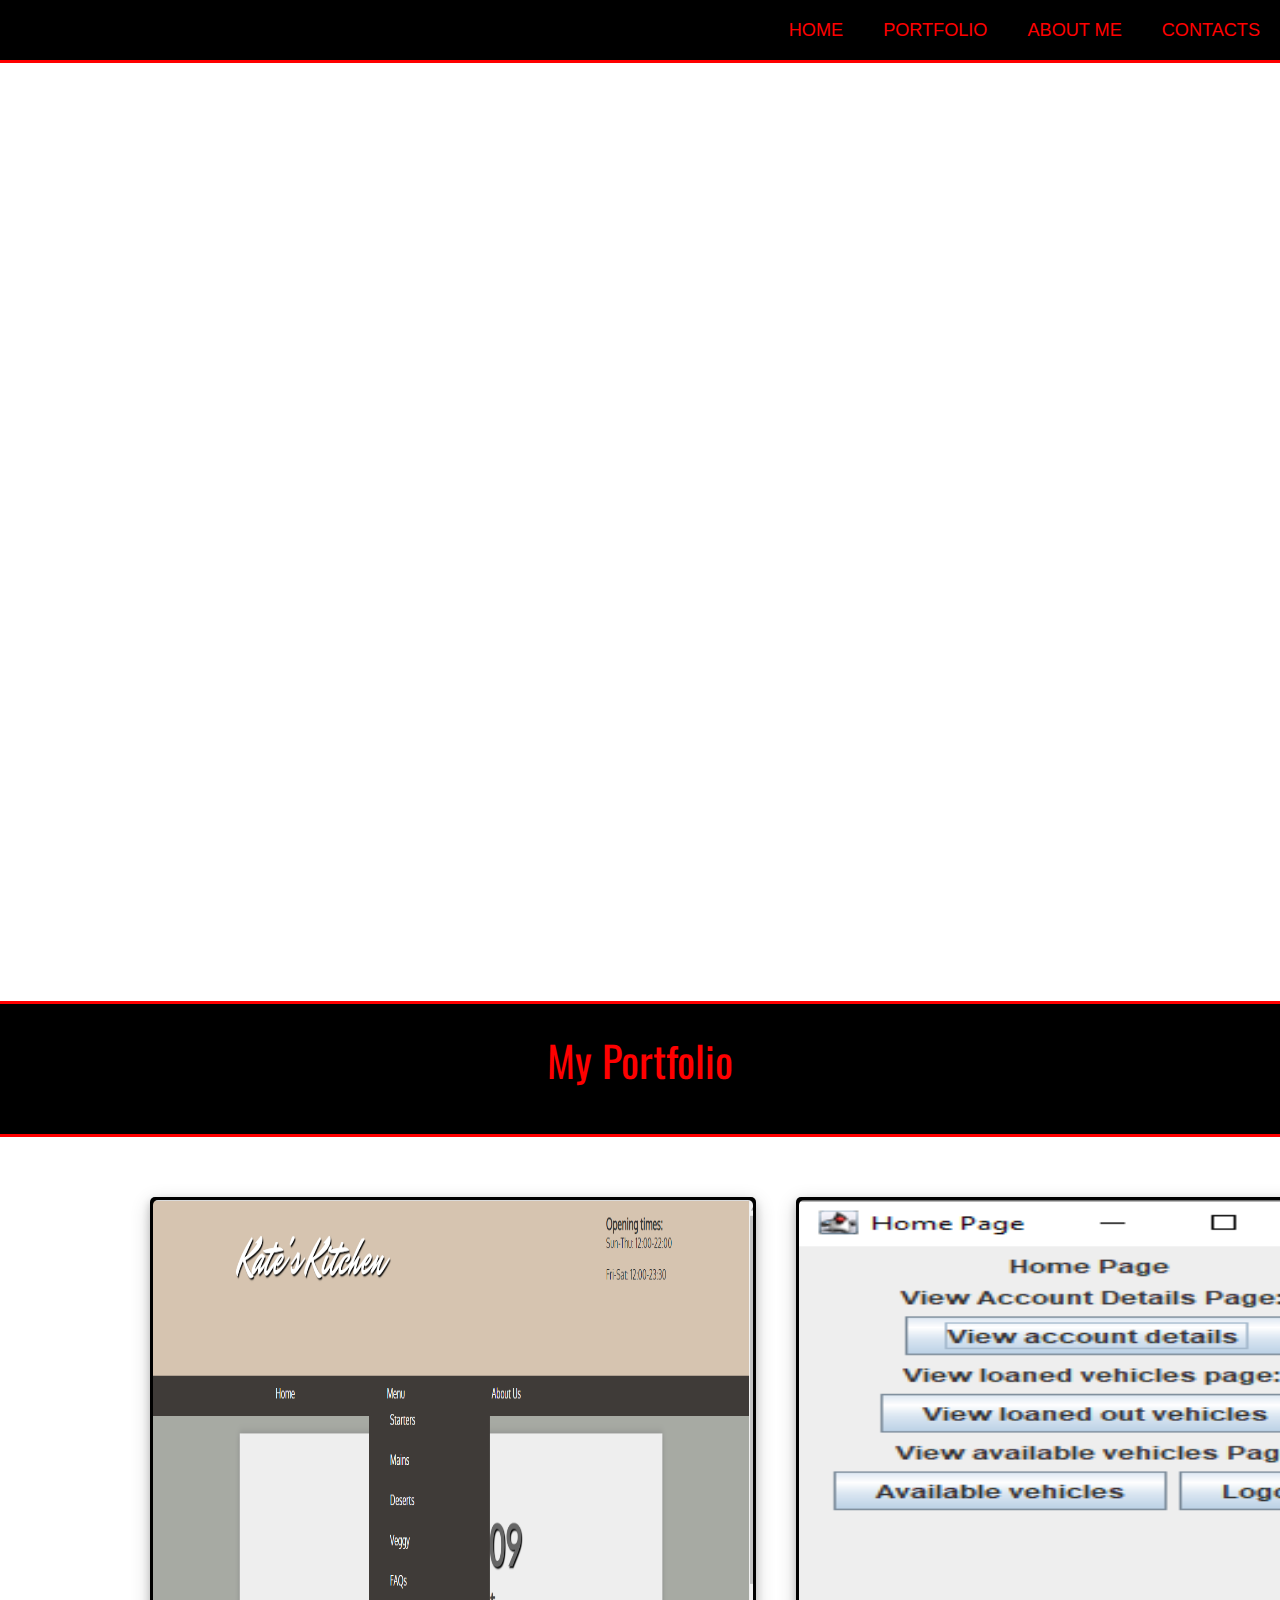
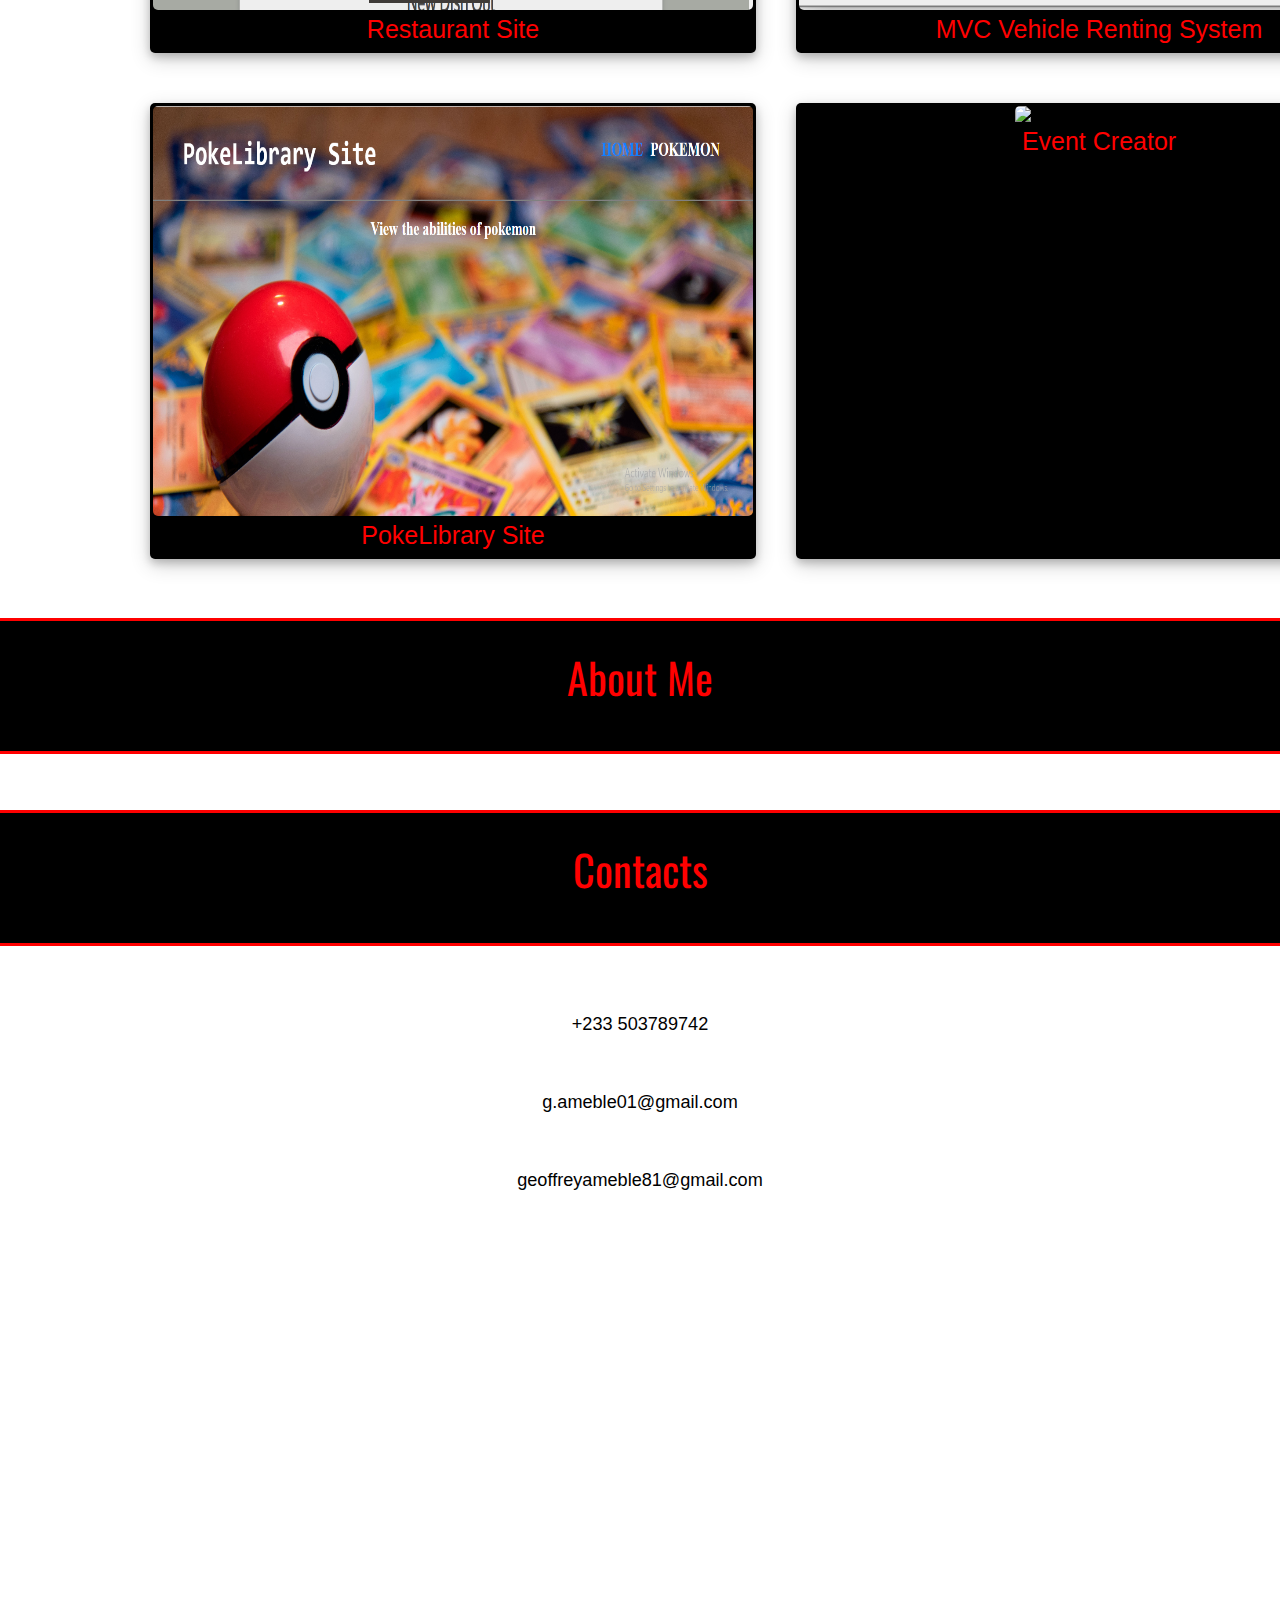
==== index.html @ dc5585d2 "Made slight changes to colour scheme of navigation bar and footer content and placed all relevant in" ====
<!DOCTYPE html>
<html lang="en">

<head>
  <meta charset="UTF-8">
  <meta name="viewport" content="width=device-width, initial-scale=1.0">
  <meta http-equiv="X-UA-Compatible" content="ie=edge">
  <title>My Portfolio</title>
  <link rel="stylesheet" href="sheet/style.css">
  <!--This links the stylesheet styles to html file-->
  <link href="https://fonts.googleapis.com/css?family=Montserrat|Oswald&display=swap" rel="stylesheet">
  <!--This links a style sheet that contains fonts-->
  <link rel="stylesheet" href="https://cdnjs.cloudflare.com/ajax/libs/font-awesome/6.4.2/css/all.min.css" integrity="sha512-z3gLpd7yknf1YoNbCzqRKc4qyor8gaKU1qmn+CShxbuBusANI9QpRohGBreCFkKxLhei6S9CQXFEbbKuqLg0DA==" crossorigin="anonymous" referrerpolicy="no-referrer" />
  
  <!--This link is for the font awsome  icons-->
</head>

<body>
  <header-component></header-component>
  <section id="welcome" class="welcome-page">
    <h1><span class="auto-type"></span> </h1>
  </section> 

  <!--The images are being put into classes so they can be styled with the css in grid-like format-->
  <section id="gallery" class="gallery-page">
    <div class="home-gallery-container">
      <h1 id="grid-title" class="section-title">My Portfolio</h1>
      <div class="gallery">
        <div class="gallery-item">
          <a href="kitchen.html">
            <img class="gallery-img" src="photos/kitchen-photos/menu-list.png" alt="Placeholder Image" class="image">
            <p class="gallery-title">Restaurant Site</p>
          </a>
        </div>

        <div class="gallery-item">
          <a href="vehicle.html">
            <img class="gallery-img" src="photos/vehicle-photos/homepage.png" alt="Placeholder Image" class="image">
            <p class="gallery-title">MVC Vehicle Renting System</p>
          </a>
        </div>

        <div class="gallery-item">
          <a href="pokelibrary.html">
            <img class="gallery-img" src="photos/pokelibrary-photos/home.png" alt="Placeholder Image" class="image">
            <p class="gallery-title">PokeLibrary Site</p>
          </a>
        </div>

        <div class="gallery-item">
          <a href="/event.html">
            <img class="gallery-img" src="photos/event-photos/homepage.png" alt="Placeholder Image" class="image">
            <p class="gallery-title">Event Creator</p>
          </a>
        </div>

      </div>
    </div>
  </section>

  <section id="about" class="about-section">
    <h1 id="about-title" class="section-title">About Me</h1>
  </section>

  <section id="contacts" class="contacts-section">
    <h1 id="contacts-title" class="section-title">Contacts</h1>
    <div id="contacts">
      <i class="fa-solid fa-mobile-button fa-4x"></i>
    <p>+233 503789742</p>
    <i class="fa-solid fa-mobile-button fa-4x"></i>
    <p>g.ameble01@gmail.com</p>
    <i class="fa-solid fa-mobile-button fa-4x"></i>
    <p>geoffreyameble81@gmail.com</p>
    </div>
  </section>

  <footer-component></footer-component>

  <script src="https://cdn.jsdelivr.net/npm/typed.js@2.0.12"></script>
  <!--Using typed js library-->
  <script src="script.js"></script>
  <script src="components/header.js" type="text/javascript" defer></script>
  <script src="components/footer.js" type="text/javascript" defer></script>
</body>

</html>
---- sheet/style.css ----
body{
  font-family: 'Noto Sans', sans-serif;
  font-size:1.5em;
  margin:0px;
  min-height: 100vh;
  display: flex;
  flex-direction: column;
  justify-content: space-between;
  text-align: center;
  vertical-align: bottom;
}

header{
background:rgb(0, 0, 0);
padding-top:20px;
min-height: 40px;
border-bottom: red 3px solid;
}

header a{
  color:#ffffff;
  text-decoration:none;
  text-transform:uppercase;
}

footer{
  background: rgb(0, 0, 0);
  border-top: red 3px solid;/*A background for the footer and and a red line border above and beside it */
  min-height: 40px;
  width:100%;
  text-align: center;
  margin: 0;
}

footer a{
  text-decoration:none;
  /*This removes the lines seperating each of the social media icons*/
}

header ul{
  margin:0;
  padding:0;
}

header li{
  float: left;
  padding:0 20px 0 20px;
  display:inline;
}

header nav{
  float:right;
}

ul li a {
  color: red;
}

.fab{
  color:red;
  margin: 10px;
  transition:all .5s ease-in-out;
}


.fa-solid{
  color: red;
  margin: 10px;
  cursor: pointer;
  transition:all .5s ease-in-out;
}

.fab:hover , .fa-solid:hover{
  transform: scale(1.2);
}

.text-container{
  width: 260px;
          height: 130px;
          border-right: 1px solid #403F44;
          float: left;
          text-transform: uppercase;
          font-size: 16px;
          margin: 43px 0 0;
}

:root{
  font-size:75.5%;
  font-family:"Raleway",sans-serif;
}

/*Editing the header by size color and thickness and also font family*/
h1{
  font-size: 3.5rem;
  font-weight:400;
  text-align:center;
  font-family:"Oswald",sans-serif;
  color: #3974b79d
}

hr{
  /*This allows the images to be seperated by margins without any borders on the side*/
  margin: 0;
  border:0;
  border-top: 1px solid red;
}

.project-link{
  color: red;
}

.section-title{
  color: red;
  text-align: center;
  padding: 25px;
  height: 80px;
  background-color: black;
  border-top: red 3px solid;
  border-bottom: red 3px solid; 
}

.gallery{
  display: grid;
  grid-template-columns: 1fr 1fr;
  border-radius: 10px;
  width: 1000px;
  margin-left: 150px;
  margin-top: 60px;
  gap: 40px;
  margin-bottom: 20px;
}

.gallery-item{
  margin-bottom: 10px;
  width: 600px;
  height: 450px;
  padding: 3px;
  border-radius: 5px;
  text-decoration: none;
  background-color: black;
  box-shadow: 0 4px 8px 0 rgba(0, 0, 0, 0.2), 0 6px 20px 0 rgba(0, 0, 0, 0.19);
  transition: all 700ms ease-in-out;
}

.gallery-img{
  width: 600px;
  height: 410px;
  border-radius: 5px;
}

.gallery-title{
  text-align: center;
  font-size: 25px;
  color: red;
  margin-top: 0;
}

.home-gallery-item:hover{
    transform: scale(1.1);
    cursor: pointer;
}
.gallery-item:hover{
  transform: scale(1.1);
  cursor: pointer;
}

.text{
  color:#ffffff;
  font-size:2.5em;
  padding:16px,32px;
  font-family:"Oswald",sans-serif;
}

.welcome-page{
    height: 100vh;
    margin-top: 10px;
    display: flex;
    align-items: center;
    justify-content: center;
}

.contacts-section{
  height: 130vh;
}

span{
  color: black;
}

a{
  text-decoration: none;
  color: black;
}

#item-title{
  color: red;
}

.overview{
  color: #3974b79d;
}

.fa-house-chimney{
  color: red;
  cursor:pointer;
}

#contacts{

}

@media (max-width:1200px){

  .gallery-description{
    padding: 7px;
    text-align: center;
  }
 .gallery{
  width: 900px;
  margin-left: 30px;
  margin-top: 60px;
  gap: 20px;
  row-gap: 30px;
 }

 .gallery-item{
  width: 500px;
  height: 350px;
 }

 .gallery-img{
  width: 100%;
  height: 320px;
 }

 .gallery-title{
  font-size: 18px
 }

 .gallery-item:hover{
  transform : scale(1.05)
 }
}

@media (max-width:1000px){

  .gallery-description{
    padding: 7px;
    text-align: center;
  }
 .gallery{
  width: 900px;
  margin-left: 30px;
  margin-top: 60px;
  gap: 20px;
  row-gap: 30px;
 }

 .gallery-item{
  width: 450px;
  height: 350px;
 }

 .gallery-img{
  width: 100%;
  height: 320px;
 }

 .gallery-title{
  font-size: 18px
 }
}

@media (max-width:400px){

  .container{
    max-height: 100px;
    margin: 0px;
  }
  .fa-house-chimney{
    margin:0;
  }
  #item-title{
    margin: 0;
    font-size: 30px;
  }
  .overview{
    font-size: 25px;
  }
  .gallery-description{
    padding: 10px;
    font-size: 15px;
    text-align: justify;
  }
  .gallery{
   width: 350px;
   grid-template-columns: 1fr;
   margin-left: 12px;
  }
 
  .gallery-item{
   width: 350px;
   height: 380px;
  }
 
  .gallery-img{
   width: 100%;
   height: 355px;
  }
 
  .gallery-title{
   font-size: 12px
  }
 
  .gallery-item:hover{
   transform : scale(1.05)
  }

 }
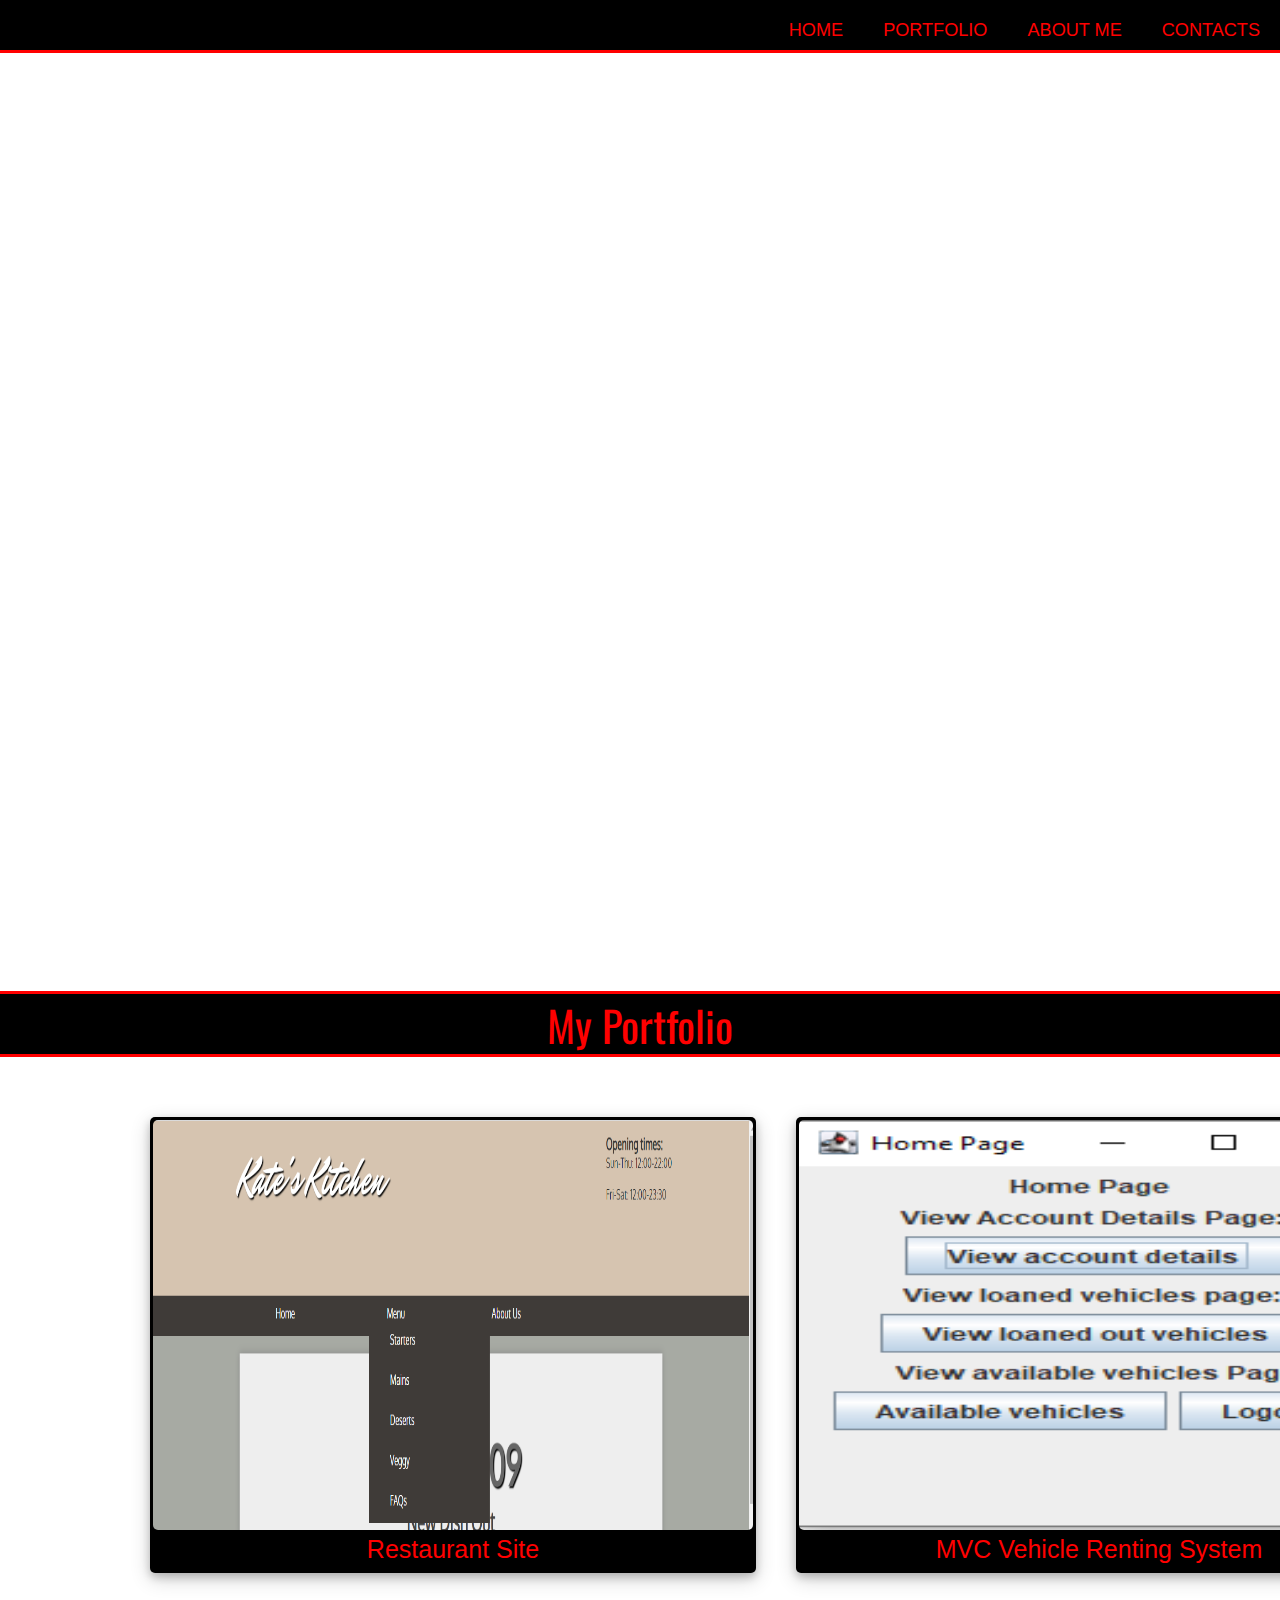
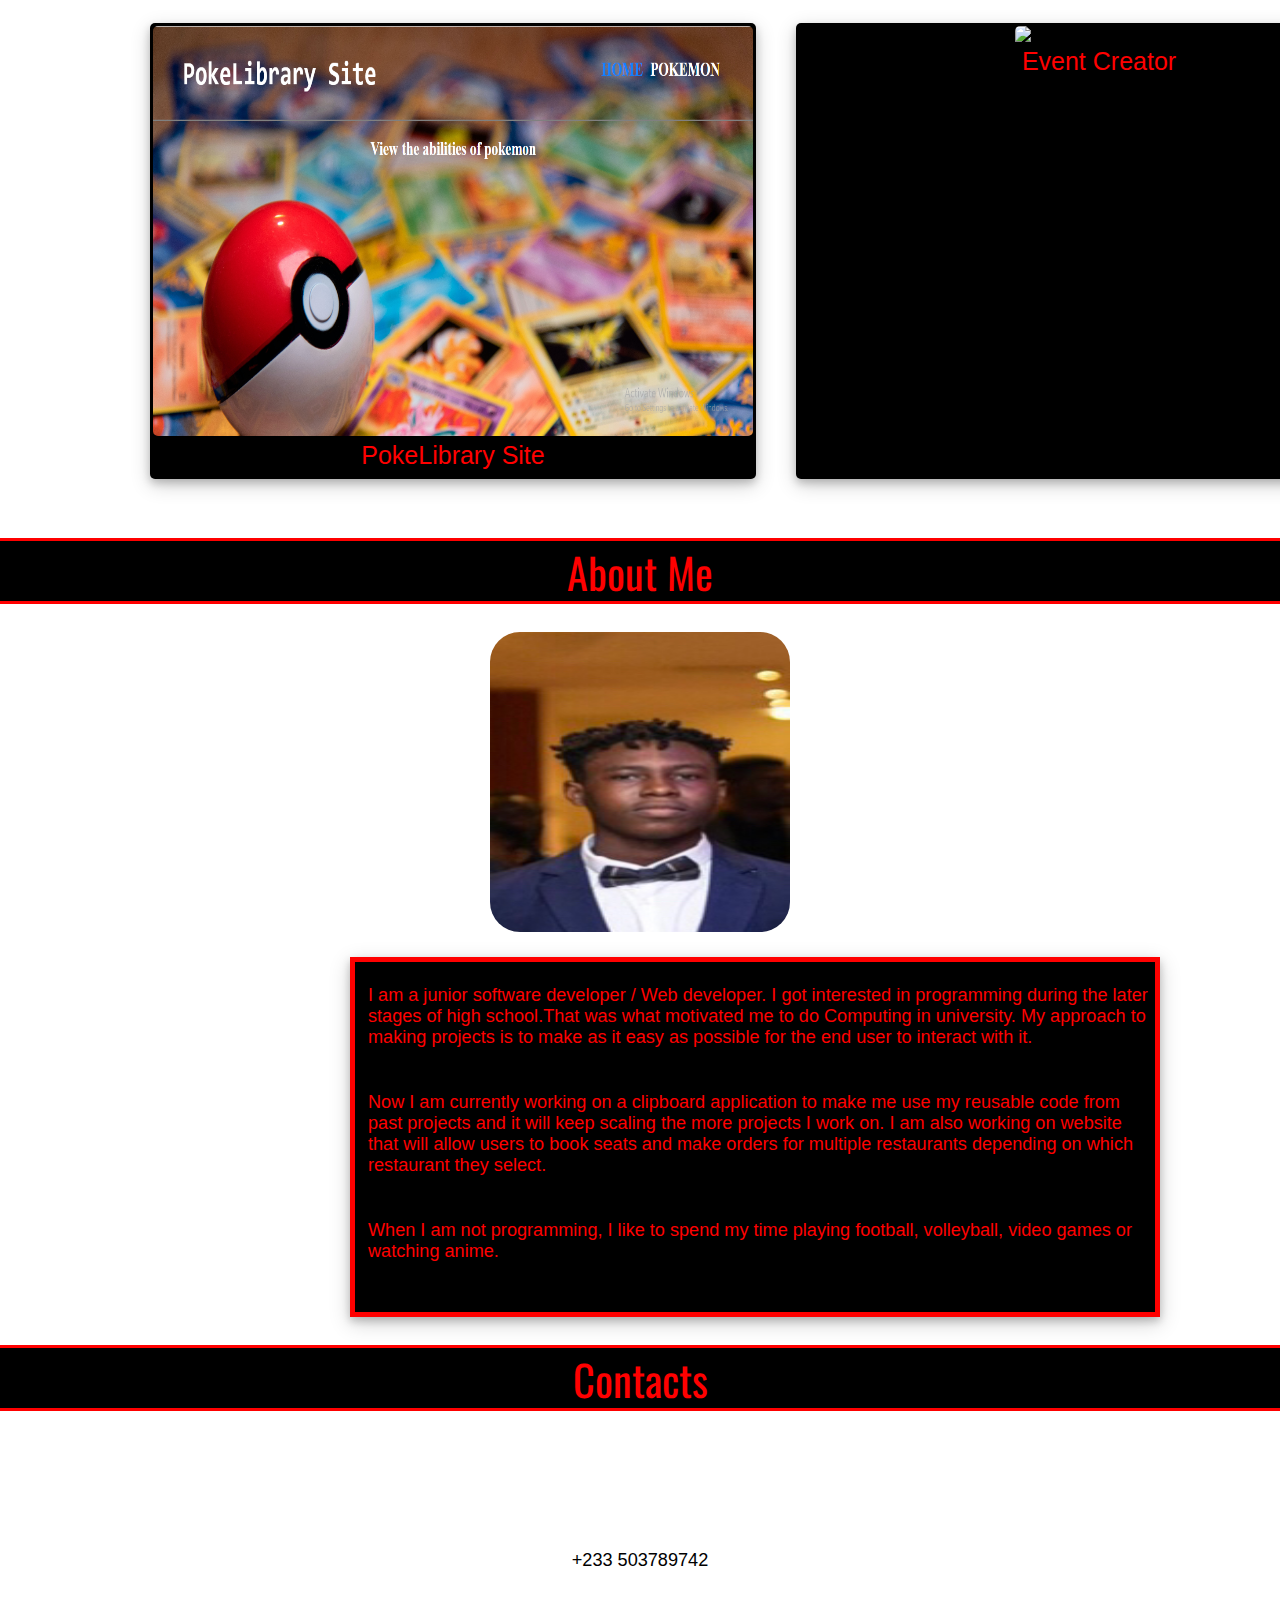
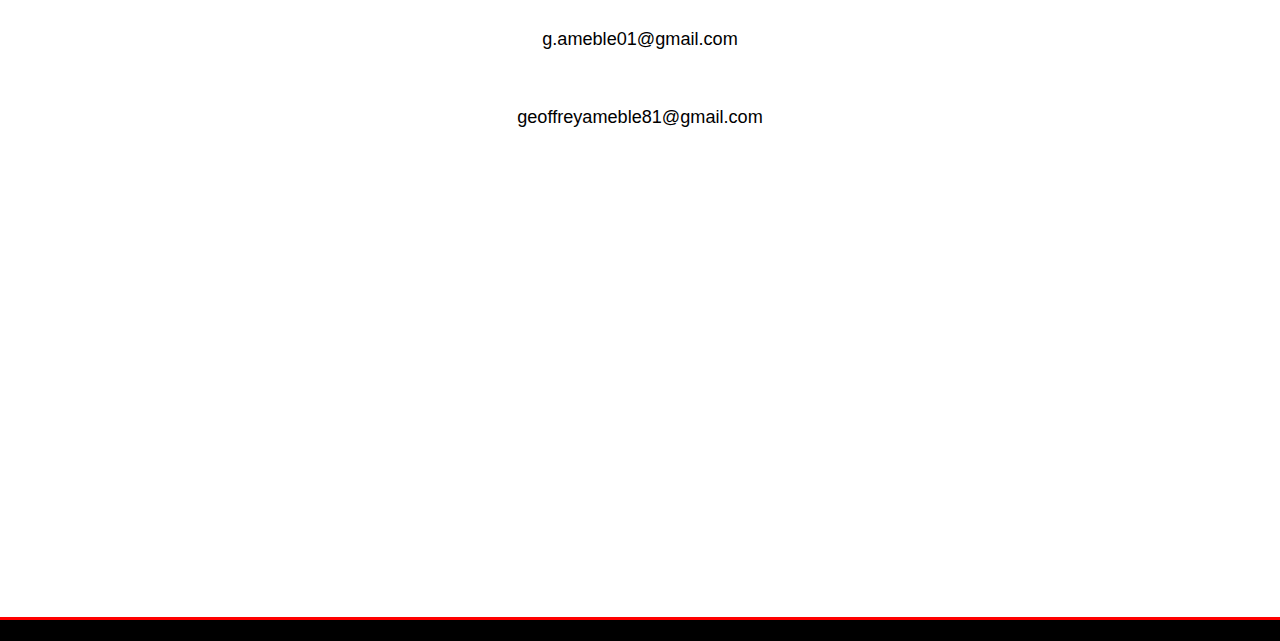
==== commit f160dd0b: "Added About and contacts section an made changes to design of headers and colors of icons." ====
--- a/index.html
+++ b/index.html
@@ -10,8 +10,10 @@
   <!--This links the stylesheet styles to html file-->
   <link href="https://fonts.googleapis.com/css?family=Montserrat|Oswald&display=swap" rel="stylesheet">
   <!--This links a style sheet that contains fonts-->
-  <link rel="stylesheet" href="https://cdnjs.cloudflare.com/ajax/libs/font-awesome/6.4.2/css/all.min.css" integrity="sha512-z3gLpd7yknf1YoNbCzqRKc4qyor8gaKU1qmn+CShxbuBusANI9QpRohGBreCFkKxLhei6S9CQXFEbbKuqLg0DA==" crossorigin="anonymous" referrerpolicy="no-referrer" />
-  
+  <link rel="stylesheet" href="https://cdnjs.cloudflare.com/ajax/libs/font-awesome/6.4.2/css/all.min.css"
+    integrity="sha512-z3gLpd7yknf1YoNbCzqRKc4qyor8gaKU1qmn+CShxbuBusANI9QpRohGBreCFkKxLhei6S9CQXFEbbKuqLg0DA=="
+    crossorigin="anonymous" referrerpolicy="no-referrer" />
+
   <!--This link is for the font awsome  icons-->
 </head>
 
@@ -19,7 +21,7 @@
   <header-component></header-component>
   <section id="welcome" class="welcome-page">
     <h1><span class="auto-type"></span> </h1>
-  </section> 
+  </section>
 
   <!--The images are being put into classes so they can be styled with the css in grid-like format-->
   <section id="gallery" class="gallery-page">
@@ -60,17 +62,28 @@
 
   <section id="about" class="about-section">
     <h1 id="about-title" class="section-title">About Me</h1>
+    <img class="about-photo" src="/photos/profile.jpg">
+    <div class="about-content">
+      <p id="about-text">I am a junior software developer / Web developer. I got interested in programming during the
+        later stages of high school.That was what motivated me to do Computing in university. My approach to making projects is to make as it easy as possible for the end user
+        to interact with it. </p>
+      <p id="about-text">Now I am currently working on a clipboard application to make me use my reusable code from past
+        projects and it will keep scaling the more projects I work on. I am also working on website that will allow users to book seats and make orders for multiple restaurants depending on which restaurant they select.</p>
+      <p id="about-text">When I am not programming, I like to spend my time playing football, volleyball, video games or
+        watching anime.</p>
+    </div>
+
   </section>
 
   <section id="contacts" class="contacts-section">
     <h1 id="contacts-title" class="section-title">Contacts</h1>
-    <div id="contacts">
+    <div class="contacts">
       <i class="fa-solid fa-mobile-button fa-4x"></i>
-    <p>+233 503789742</p>
-    <i class="fa-solid fa-mobile-button fa-4x"></i>
-    <p>g.ameble01@gmail.com</p>
-    <i class="fa-solid fa-mobile-button fa-4x"></i>
-    <p>geoffreyameble81@gmail.com</p>
+      <p>+233 503789742</p>
+      <i class="fa-solid fa-envelope fa-4x"></i>
+      <p>g.ameble01@gmail.com</p>
+      <i class="fa-solid fa-envelope fa-4x"></i>
+      <p>geoffreyameble81@gmail.com</p>
     </div>
   </section>
 
--- a/sheet/style.css
+++ b/sheet/style.css
@@ -13,7 +13,7 @@
 header{
 background:rgb(0, 0, 0);
 padding-top:20px;
-min-height: 40px;
+min-height: 30px;
 border-bottom: red 3px solid;
 }
 
@@ -26,7 +26,7 @@
 footer{
   background: rgb(0, 0, 0);
   border-top: red 3px solid;/*A background for the footer and and a red line border above and beside it */
-  min-height: 40px;
+  min-height: 20px;
   width:100%;
   text-align: center;
   margin: 0;
@@ -73,6 +73,7 @@
 .fab:hover , .fa-solid:hover{
   transform: scale(1.2);
 }
+
 
 .text-container{
   width: 260px;
@@ -95,7 +96,6 @@
   font-weight:400;
   text-align:center;
   font-family:"Oswald",sans-serif;
-  color: #3974b79d
 }
 
 hr{
@@ -112,8 +112,7 @@
 .section-title{
   color: red;
   text-align: center;
-  padding: 25px;
-  height: 80px;
+  height: 60px;
   background-color: black;
   border-top: red 3px solid;
   border-bottom: red 3px solid; 
@@ -180,7 +179,34 @@
 }
 
 .contacts-section{
-  height: 130vh;
+  height: 100vh;
+}
+
+.contacts{
+  margin-top: 100px;
+}
+.about-content{
+  display: flex;
+  flex-direction: column;
+  background-color: black;
+  width: 800px;
+  height: 350px;
+  margin-left: 350px;
+  border: 5px solid red;
+  box-shadow: 0 4px 8px 0 rgba(0, 0, 0, 0.2), 0 6px 20px 0 rgba(0, 0, 0, 0.19);
+}
+.about-photo{
+  width: 300px;
+  border-radius: 10%;
+  height: 300px;
+  margin-bottom: 20px;
+}
+#about-text{
+  text-align: left;
+  margin-top: 20px;
+  margin-left: 10px;
+  padding: 3px;
+  color: red;
 }
 
 span{
@@ -205,8 +231,15 @@
   cursor:pointer;
 }
 
-#contacts{
-
+.project-head{
+  display: flex;
+  flex-direction: column;
+}
+
+#item-title{
+  font-size: 40px;
+  margin: 0px;
+  padding: 0px;
 }
 
 @media (max-width:1200px){
@@ -240,9 +273,21 @@
  .gallery-item:hover{
   transform : scale(1.05)
  }
-}
-
-@media (max-width:1000px){
+
+ .about-content{
+  margin-left: 12rem;
+ }
+
+ .contacts-section{
+  height: 120vh;
+ }
+ .contacts{
+  margin-top: 10px;
+ }
+
+}
+
+/*@media (max-width:1000px){
 
   .gallery-description{
     padding: 7px;
@@ -270,12 +315,18 @@
   font-size: 18px
  }
 }
+*/
 
 @media (max-width:400px){
 
   .container{
     max-height: 100px;
     margin: 0px;
+  }
+
+  ul li {
+    font-size: 14px;
+    padding: 10px;
   }
   .fa-house-chimney{
     margin:0;
@@ -316,4 +367,13 @@
    transform : scale(1.05)
   }
 
+  .about-content{
+    margin-left: 14px;
+    width: 350px;
+    height: 400px;
+  }
+  #about-text{
+    font-size: 14px;
+  }
+
  }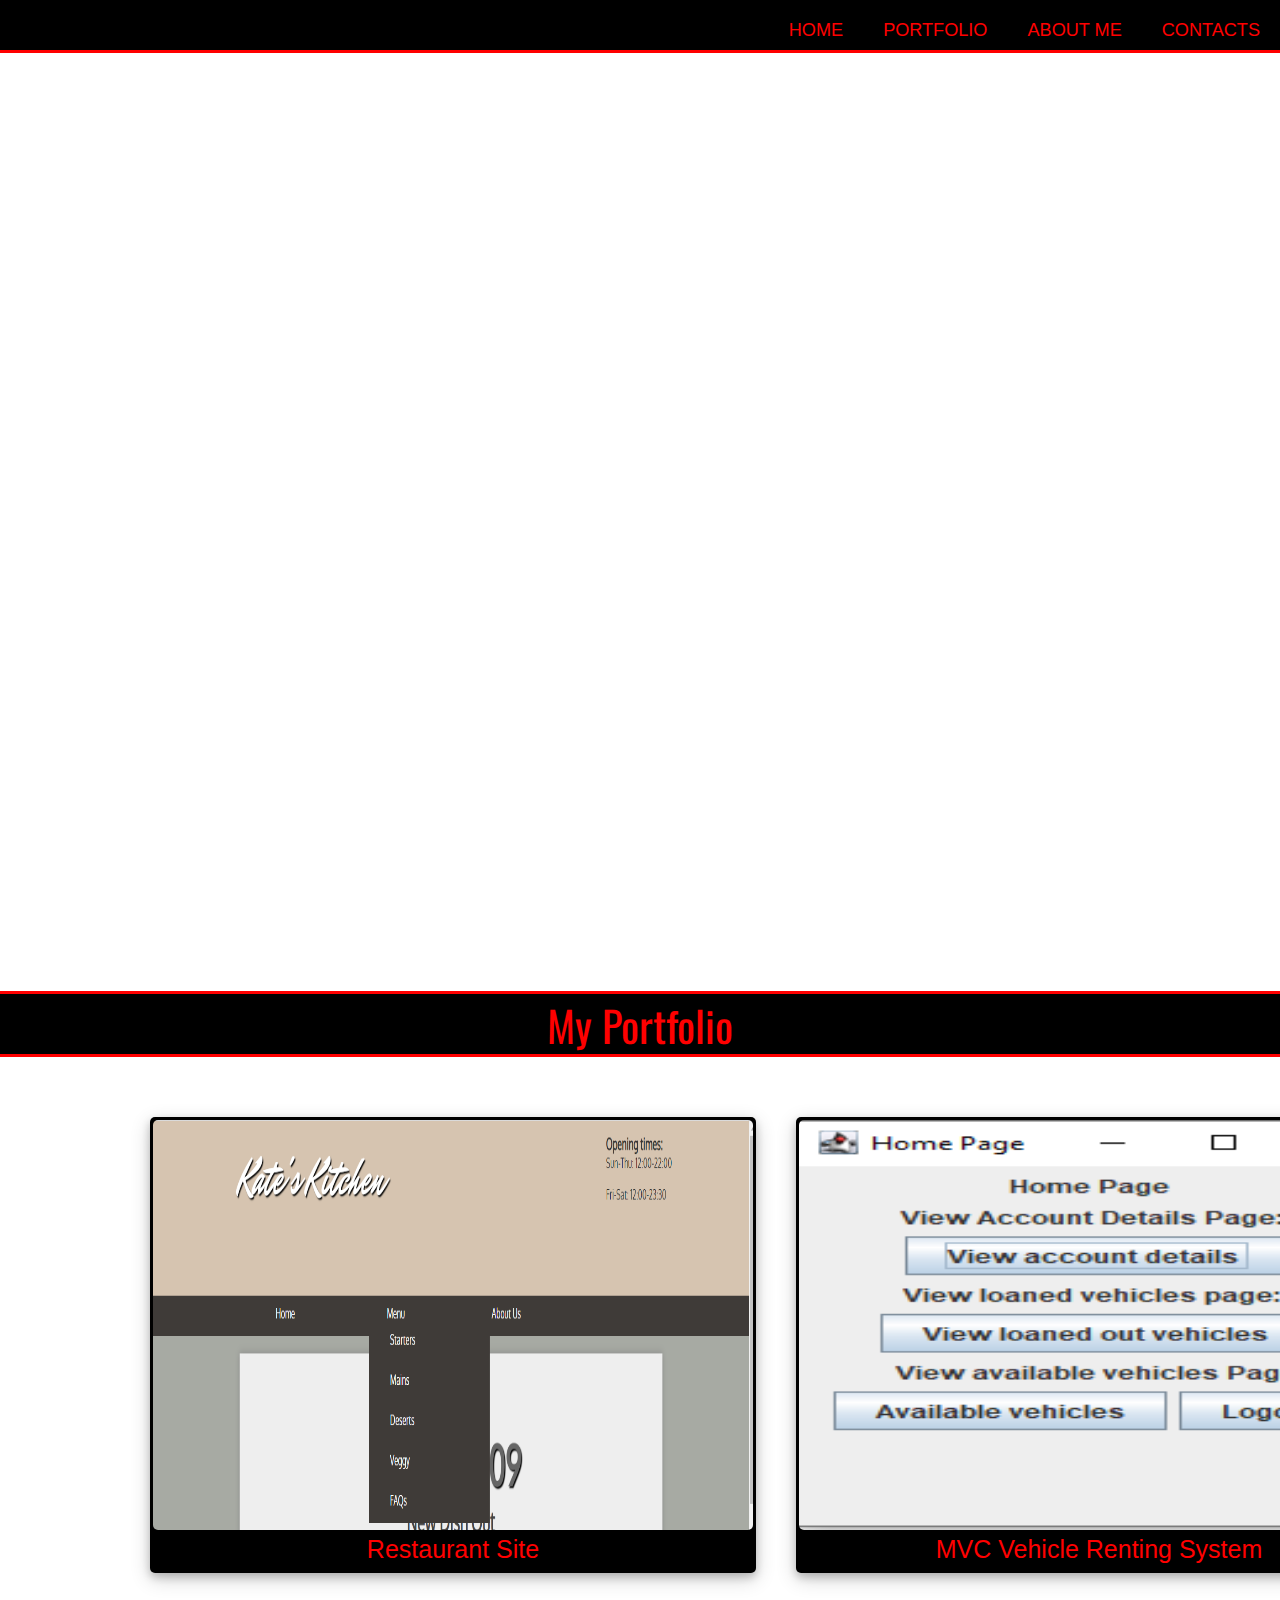
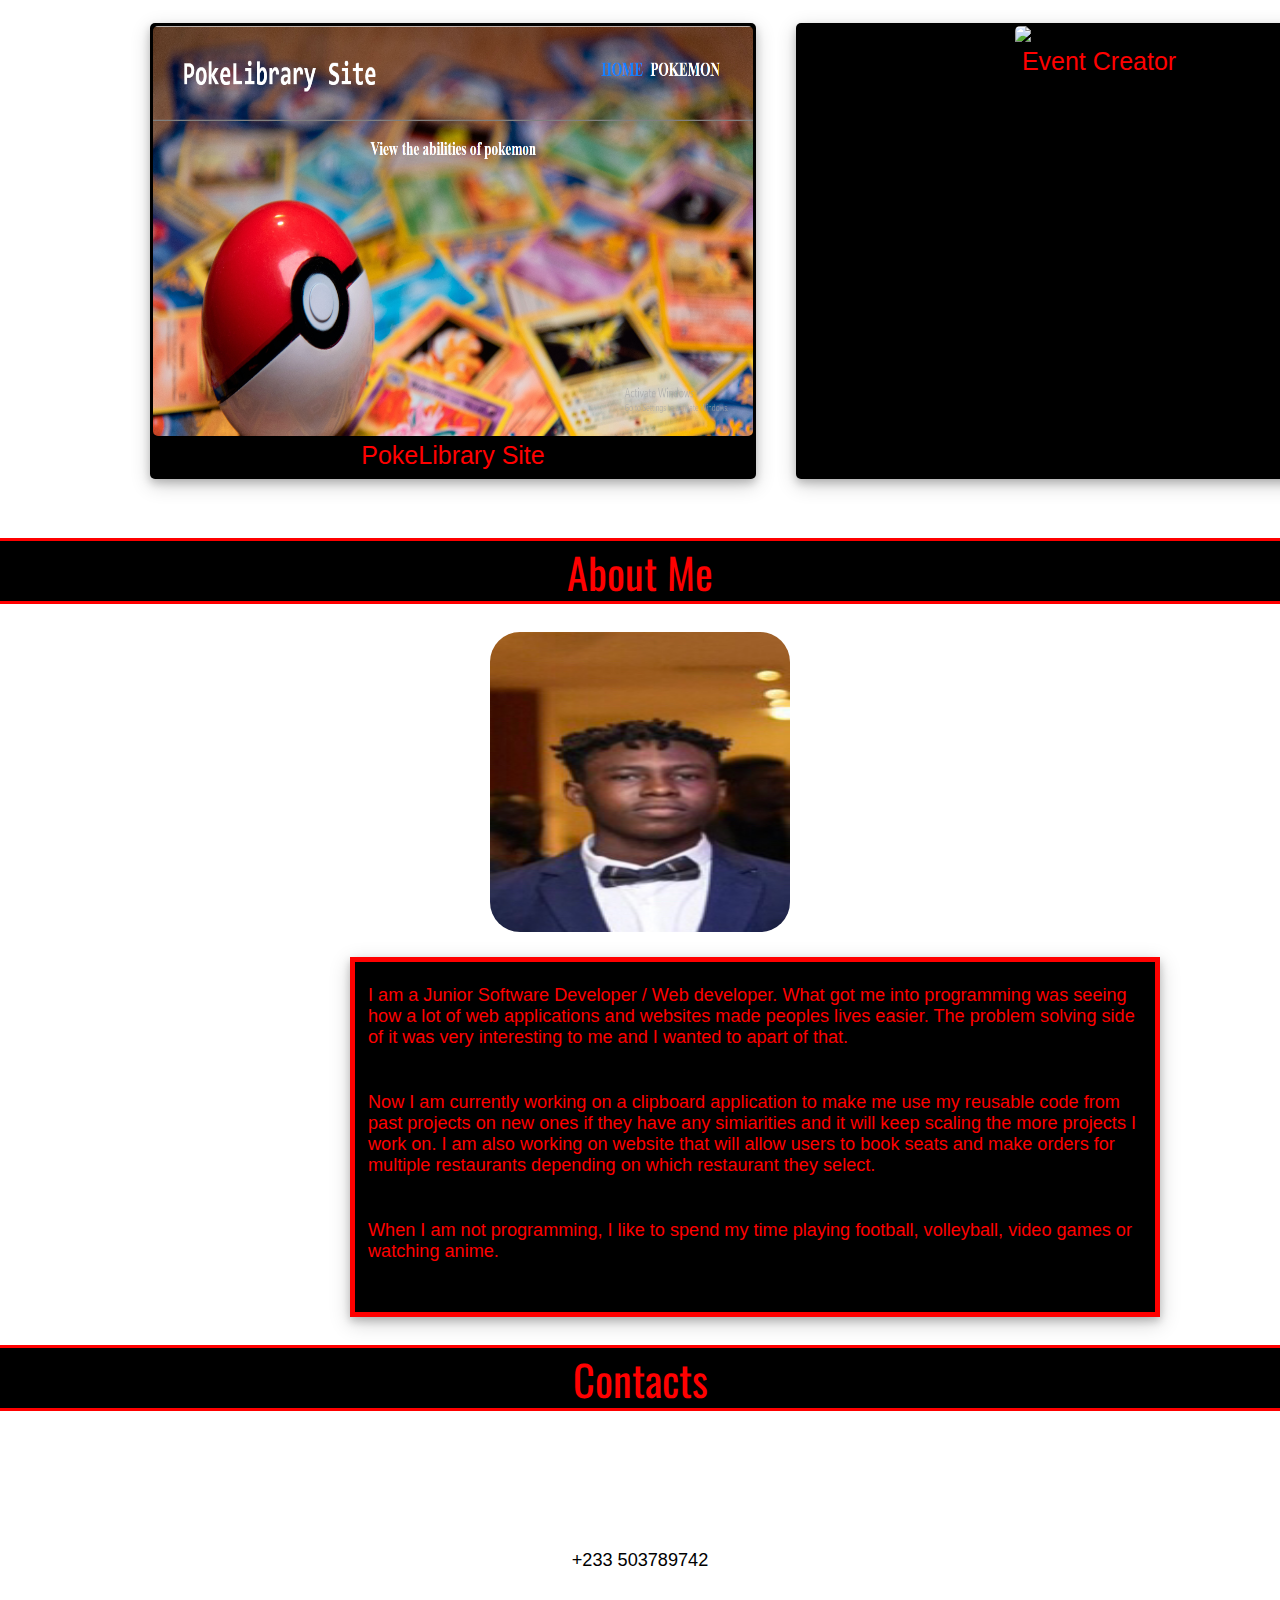
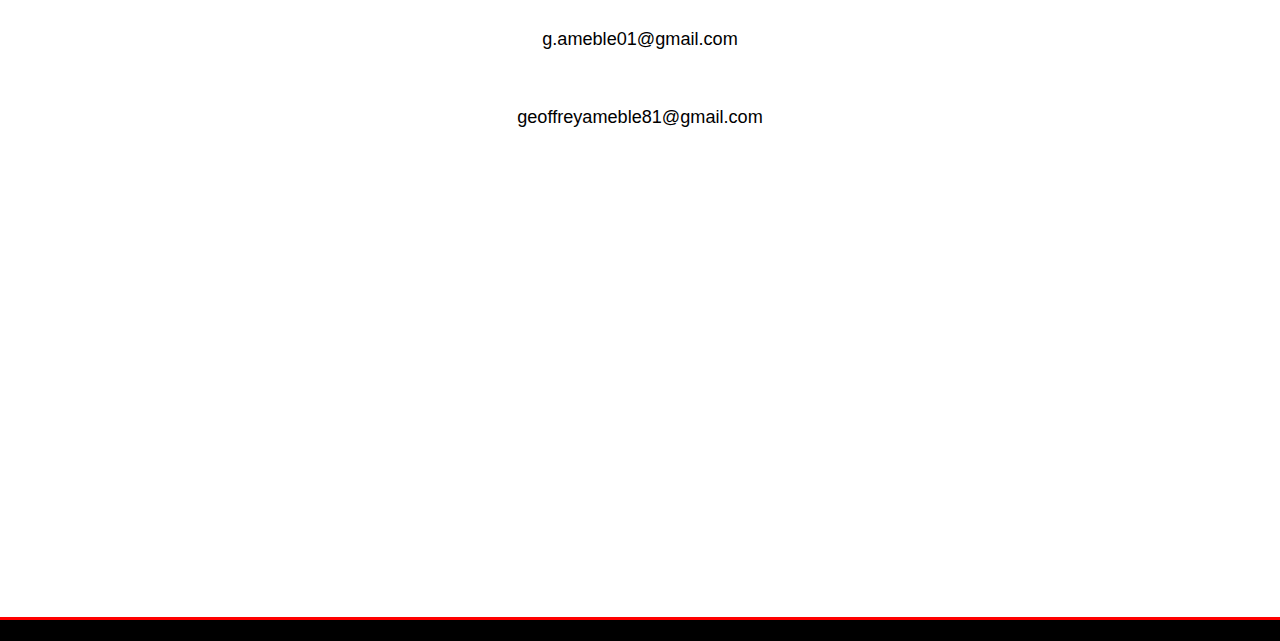
==== commit 160a91fb: "Moved style.css file out of styles folder and adjusted cards margin for laptop screens" ====
--- a/index.html
+++ b/index.html
@@ -6,7 +6,7 @@
   <meta name="viewport" content="width=device-width, initial-scale=1.0">
   <meta http-equiv="X-UA-Compatible" content="ie=edge">
   <title>My Portfolio</title>
-  <link rel="stylesheet" href="sheet/style.css">
+  <link rel="stylesheet" href="/style.css">
   <!--This links the stylesheet styles to html file-->
   <link href="https://fonts.googleapis.com/css?family=Montserrat|Oswald&display=swap" rel="stylesheet">
   <!--This links a style sheet that contains fonts-->
@@ -64,11 +64,12 @@
     <h1 id="about-title" class="section-title">About Me</h1>
     <img class="about-photo" src="/photos/profile.jpg">
     <div class="about-content">
-      <p id="about-text">I am a junior software developer / Web developer. I got interested in programming during the
-        later stages of high school.That was what motivated me to do Computing in university. My approach to making projects is to make as it easy as possible for the end user
-        to interact with it. </p>
+      <p id="about-text">I am a Junior Software Developer / Web developer. What got me into programming was seeing how a
+        lot of web applications and websites made peoples lives easier. The problem solving side of it was very
+         interesting to me and I wanted to apart of that. </p>
       <p id="about-text">Now I am currently working on a clipboard application to make me use my reusable code from past
-        projects and it will keep scaling the more projects I work on. I am also working on website that will allow users to book seats and make orders for multiple restaurants depending on which restaurant they select.</p>
+        projects on new ones if they have any simiarities and it will keep scaling the more projects I work on. I am also working on website that will allow
+        users to book seats and make orders for multiple restaurants depending on which restaurant they select.</p>
       <p id="about-text">When I am not programming, I like to spend my time playing football, volleyball, video games or
         watching anime.</p>
     </div>
--- a/style.css
+++ b/style.css
@@ -0,0 +1,383 @@
+body{
+  font-family: 'Noto Sans', sans-serif;
+  font-size:1.5em;
+  margin:0px;
+  min-height: 100vh;
+  display: flex;
+  flex-direction: column;
+  justify-content: space-between;
+  text-align: center;
+  vertical-align: bottom;
+}
+
+header{
+background:rgb(0, 0, 0);
+padding-top:20px;
+min-height: 30px;
+border-bottom: red 3px solid;
+}
+
+header a{
+  color:#ffffff;
+  text-decoration:none;
+  text-transform:uppercase;
+}
+
+footer{
+  background: rgb(0, 0, 0);
+  border-top: red 3px solid;/*A background for the footer and and a red line border above and beside it */
+  min-height: 20px;
+  width:100%;
+  text-align: center;
+  margin: 0;
+}
+
+footer a{
+  text-decoration:none;
+  /*This removes the lines seperating each of the social media icons*/
+}
+
+header ul{
+  margin:0;
+  padding:0;
+}
+
+header li{
+  float: left;
+  padding:0 20px 0 20px;
+  display:inline;
+}
+
+header nav{
+  float:right;
+}
+
+ul li a {
+  color: red;
+}
+
+.fab{
+  color:red;
+  margin: 10px;
+  transition:all .5s ease-in-out;
+}
+
+
+.fa-solid{
+  color: red;
+  margin: 10px;
+  cursor: pointer;
+  transition:all .5s ease-in-out;
+}
+
+.fab:hover , .fa-solid:hover{
+  transform: scale(1.2);
+}
+
+
+.text-container{
+  width: 260px;
+          height: 130px;
+          border-right: 1px solid #403F44;
+          float: left;
+          text-transform: uppercase;
+          font-size: 16px;
+          margin: 43px 0 0;
+}
+
+:root{
+  font-size:75.5%;
+  font-family:"Raleway",sans-serif;
+}
+
+/*Editing the header by size color and thickness and also font family*/
+h1{
+  font-size: 3.5rem;
+  font-weight:400;
+  text-align:center;
+  font-family:"Oswald",sans-serif;
+}
+
+hr{
+  /*This allows the images to be seperated by margins without any borders on the side*/
+  margin: 0;
+  border:0;
+  border-top: 1px solid red;
+}
+
+.project-link{
+  color: red;
+}
+
+.section-title{
+  color: red;
+  text-align: center;
+  height: 60px;
+  background-color: black;
+  border-top: red 3px solid;
+  border-bottom: red 3px solid; 
+}
+
+.gallery{
+  display: grid;
+  grid-template-columns: 1fr 1fr;
+  border-radius: 10px;
+  width: 1000px;
+  margin-left: 150px;
+  margin-top: 60px;
+  gap: 40px;
+  margin-bottom: 20px;
+}
+
+.gallery-item{
+  margin-bottom: 10px;
+  width: 600px;
+  height: 450px;
+  padding: 3px;
+  border-radius: 5px;
+  text-decoration: none;
+  background-color: black;
+  box-shadow: 0 4px 8px 0 rgba(0, 0, 0, 0.2), 0 6px 20px 0 rgba(0, 0, 0, 0.19);
+  transition: all 700ms ease-in-out;
+}
+
+.gallery-img{
+  width: 600px;
+  height: 410px;
+  border-radius: 5px;
+}
+
+.gallery-title{
+  text-align: center;
+  font-size: 25px;
+  color: red;
+  margin-top: 0;
+}
+
+.home-gallery-item:hover{
+    transform: scale(1.1);
+    cursor: pointer;
+}
+.gallery-item:hover{
+  transform: scale(1.1);
+  cursor: pointer;
+}
+
+.text{
+  color:#ffffff;
+  font-size:2.5em;
+  padding:16px,32px;
+  font-family:"Oswald",sans-serif;
+}
+
+.welcome-page{
+    height: 100vh;
+    margin-top: 10px;
+    display: flex;
+    align-items: center;
+    justify-content: center;
+}
+
+.contacts-section{
+  height: 100vh;
+}
+
+.contacts{
+  margin-top: 100px;
+}
+.about-content{
+  display: flex;
+  flex-direction: column;
+  background-color: black;
+  width: 800px;
+  height: 350px;
+  margin-left: 350px;
+  border: 5px solid red;
+  box-shadow: 0 4px 8px 0 rgba(0, 0, 0, 0.2), 0 6px 20px 0 rgba(0, 0, 0, 0.19);
+}
+.about-photo{
+  width: 300px;
+  border-radius: 10%;
+  height: 300px;
+  margin-bottom: 20px;
+}
+#about-text{
+  text-align: left;
+  margin-top: 20px;
+  margin-left: 10px;
+  padding: 3px;
+  color: red;
+}
+
+span{
+  color: black;
+}
+
+a{
+  text-decoration: none;
+  color: black;
+}
+
+#item-title{
+  color: red;
+}
+
+.overview{
+  color: #3974b79d;
+}
+
+.fa-house-chimney{
+  color: red;
+  cursor:pointer;
+}
+
+.project-head{
+  display: flex;
+  flex-direction: column;
+}
+
+#item-title{
+  font-size: 40px;
+  margin: 0px;
+  padding: 0px;
+}
+
+@media (max-width:1200px){
+
+  .gallery-description{
+    padding: 7px;
+    text-align: center;
+  }
+ .gallery{
+  width: 900px;
+  margin-left: 25px;
+  margin-top: 60px;
+  gap: 20px;
+  row-gap: 30px;
+ }
+
+ .gallery-item{
+  width: 500px;
+  height: 350px;
+ }
+
+ .gallery-img{
+  width: 100%;
+  height: 320px;
+ }
+
+ .gallery-title{
+  font-size: 18px
+ }
+
+ .gallery-item:hover{
+  transform : scale(1.05)
+ }
+
+ .about-content{
+  margin-left: 12rem;
+ }
+
+ .about-photo{
+  height: 250px;
+  width: 200px;
+ }
+ .contacts-section{
+  height: 120vh;
+ }
+ .contacts{
+  margin-top: 10px;
+ }
+
+}
+
+/*@media (max-width:1000px){
+
+  .gallery-description{
+    padding: 7px;
+    text-align: center;
+  }
+ .gallery{
+  width: 900px;
+  margin-left: 30px;
+  margin-top: 60px;
+  gap: 20px;
+  row-gap: 30px;
+ }
+
+ .gallery-item{
+  width: 450px;
+  height: 350px;
+ }
+
+ .gallery-img{
+  width: 100%;
+  height: 320px;
+ }
+
+ .gallery-title{
+  font-size: 18px
+ }
+}
+*/
+
+@media (max-width:400px){
+
+  .container{
+    max-height: 100px;
+    margin: 0px;
+  }
+
+  ul li {
+    font-size: 14px;
+    padding: 10px;
+  }
+  .fa-house-chimney{
+    margin:0;
+  }
+  #item-title{
+    margin: 0;
+    font-size: 30px;
+  }
+  .overview{
+    font-size: 25px;
+  }
+  .gallery-description{
+    padding: 10px;
+    font-size: 15px;
+    text-align: justify;
+  }
+  .gallery{
+   width: 350px;
+   grid-template-columns: 1fr;
+   margin-left: 12px;
+  }
+ 
+  .gallery-item{
+   width: 350px;
+   height: 380px;
+  }
+ 
+  .gallery-img{
+   width: 100%;
+   height: 355px;
+  }
+ 
+  .gallery-title{
+   font-size: 12px
+  }
+ 
+  .gallery-item:hover{
+   transform : scale(1.05)
+  }
+
+  .about-content{
+    margin-left: 14px;
+    width: 350px;
+    height: 400px;
+  }
+  #about-text{
+    font-size: 14px;
+  }
+
+ }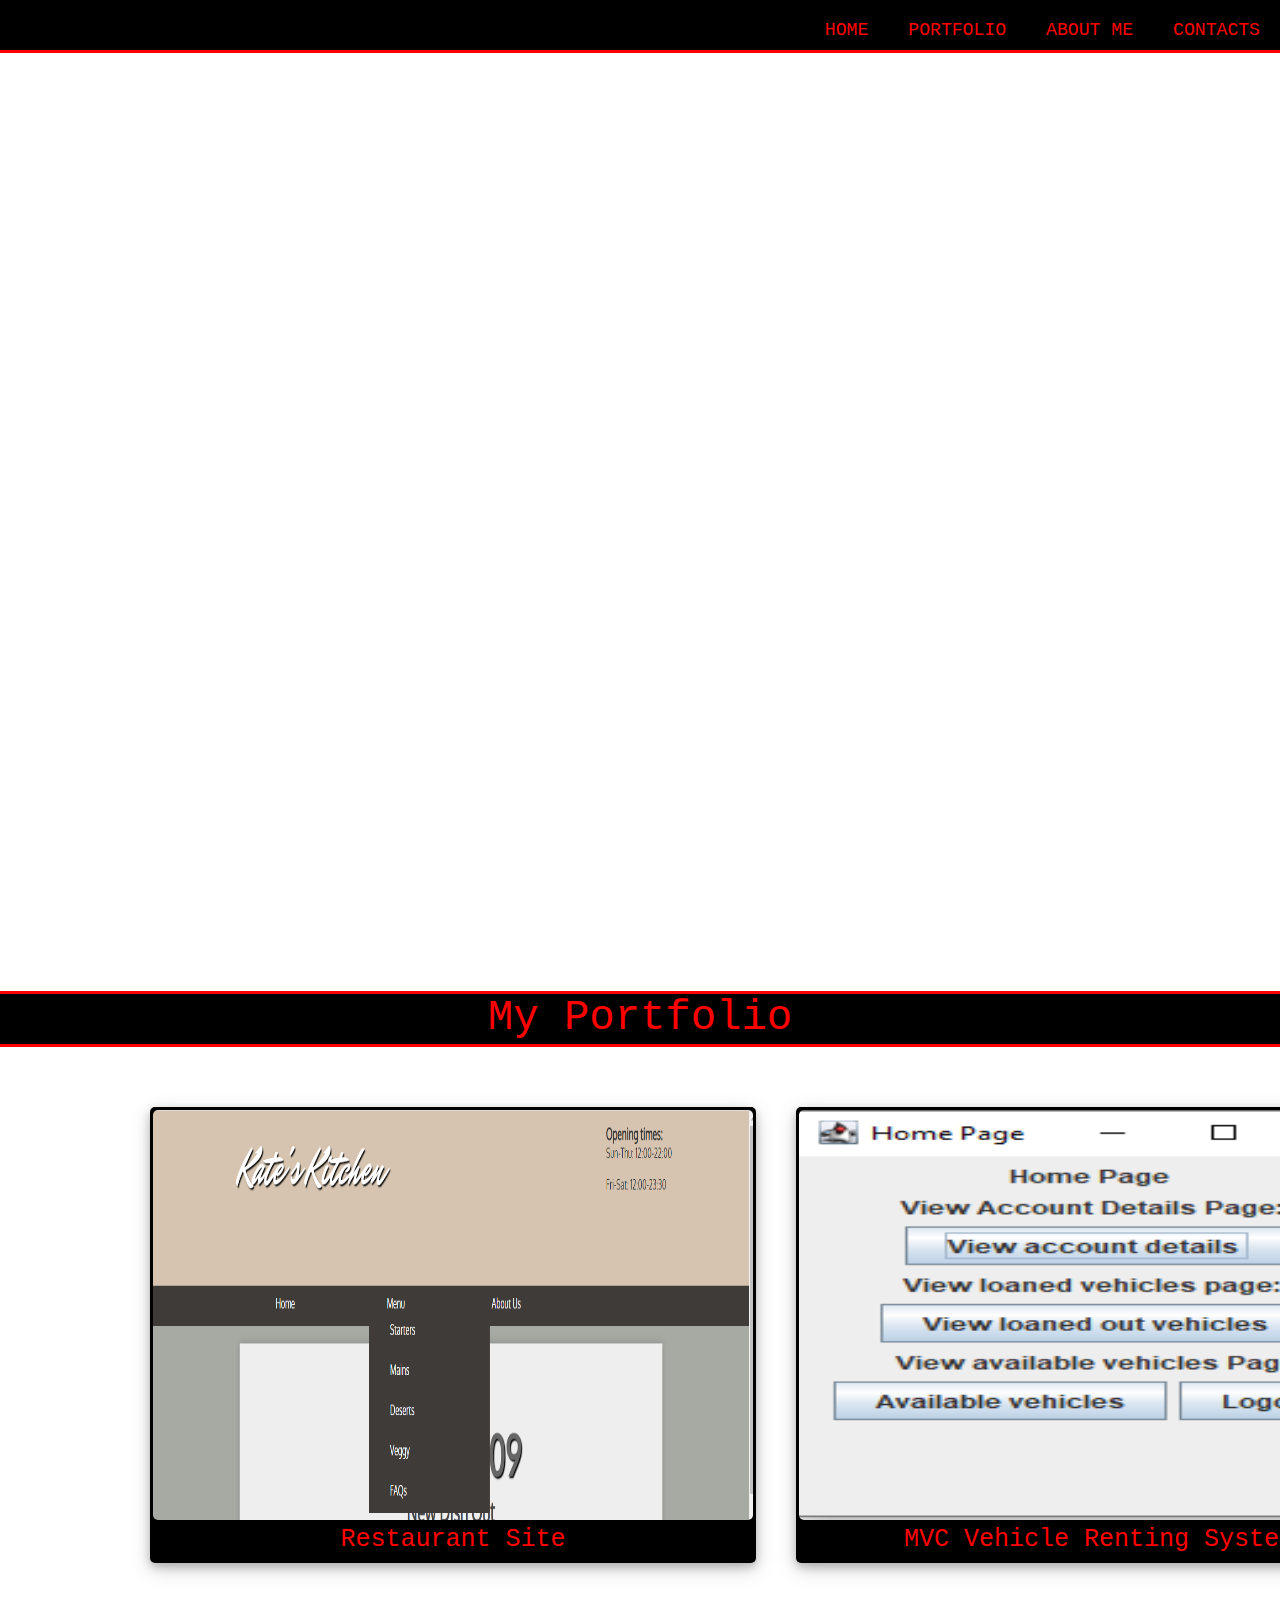
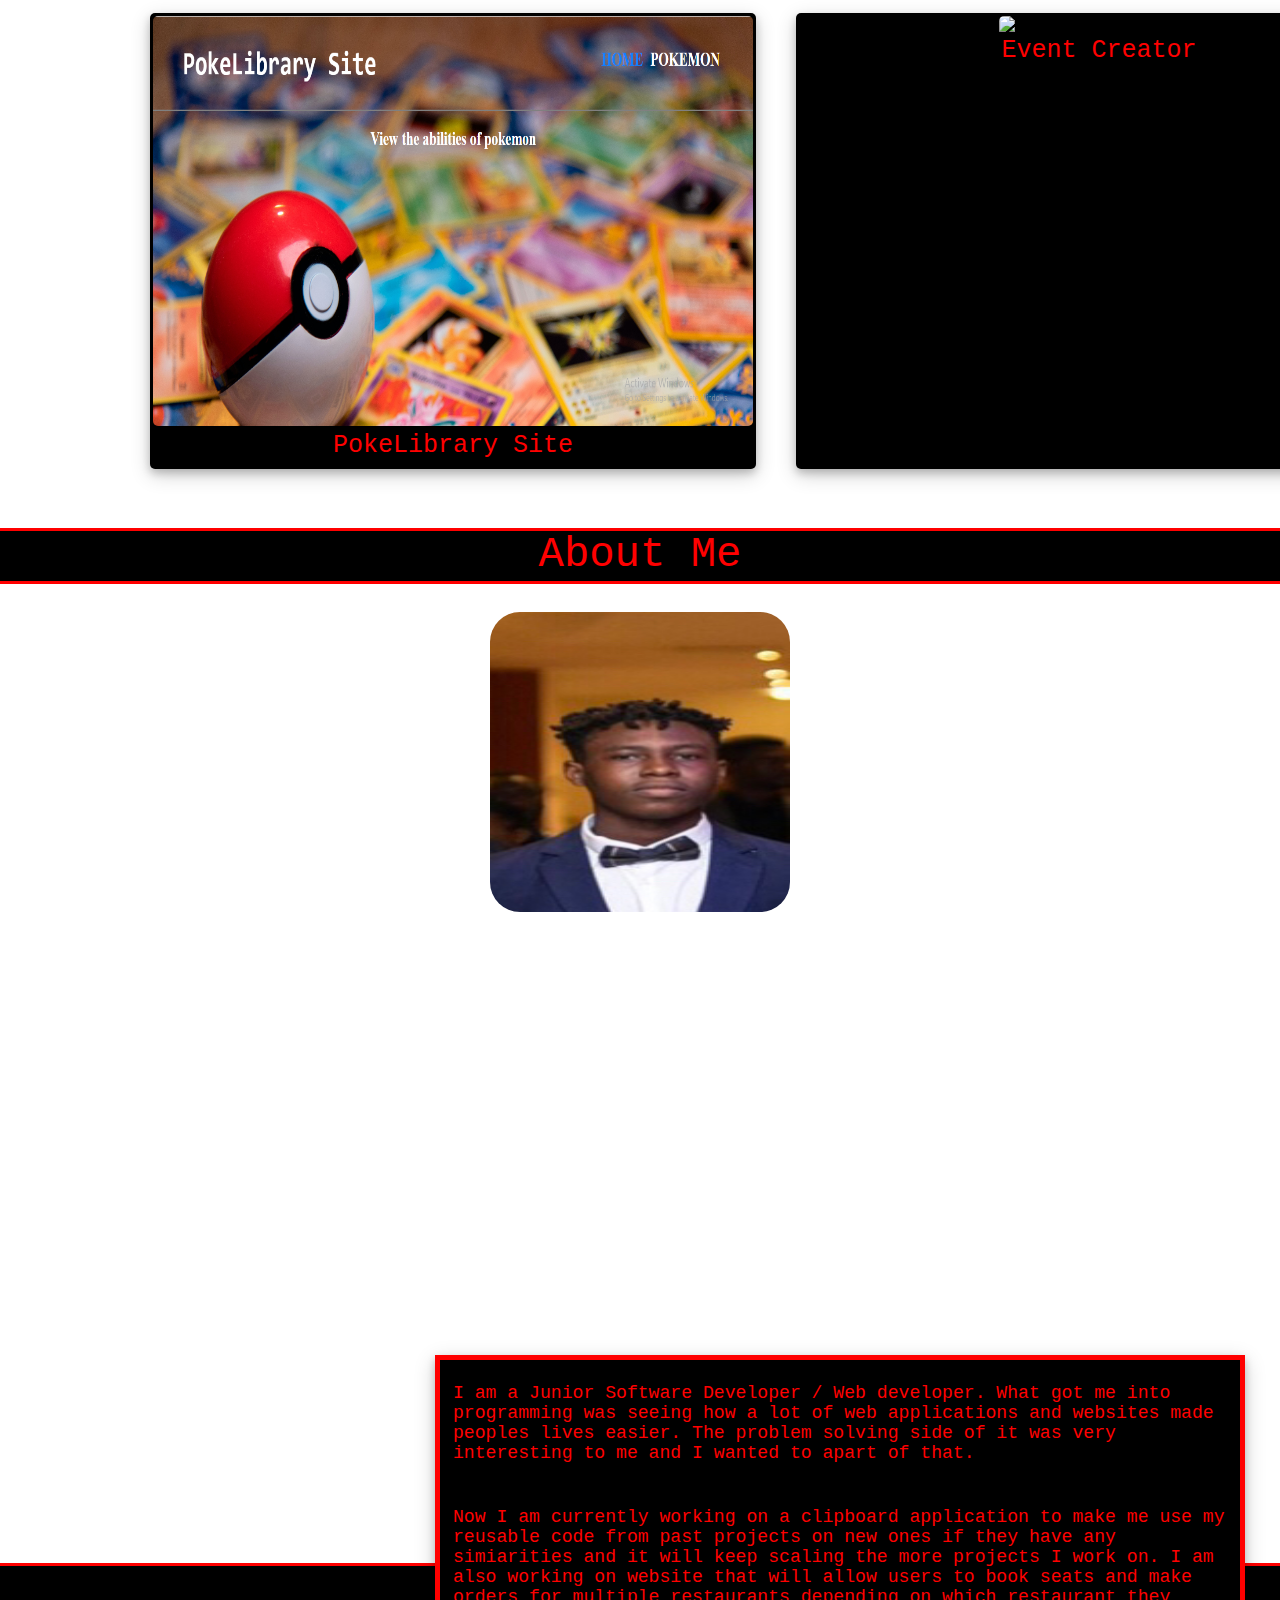
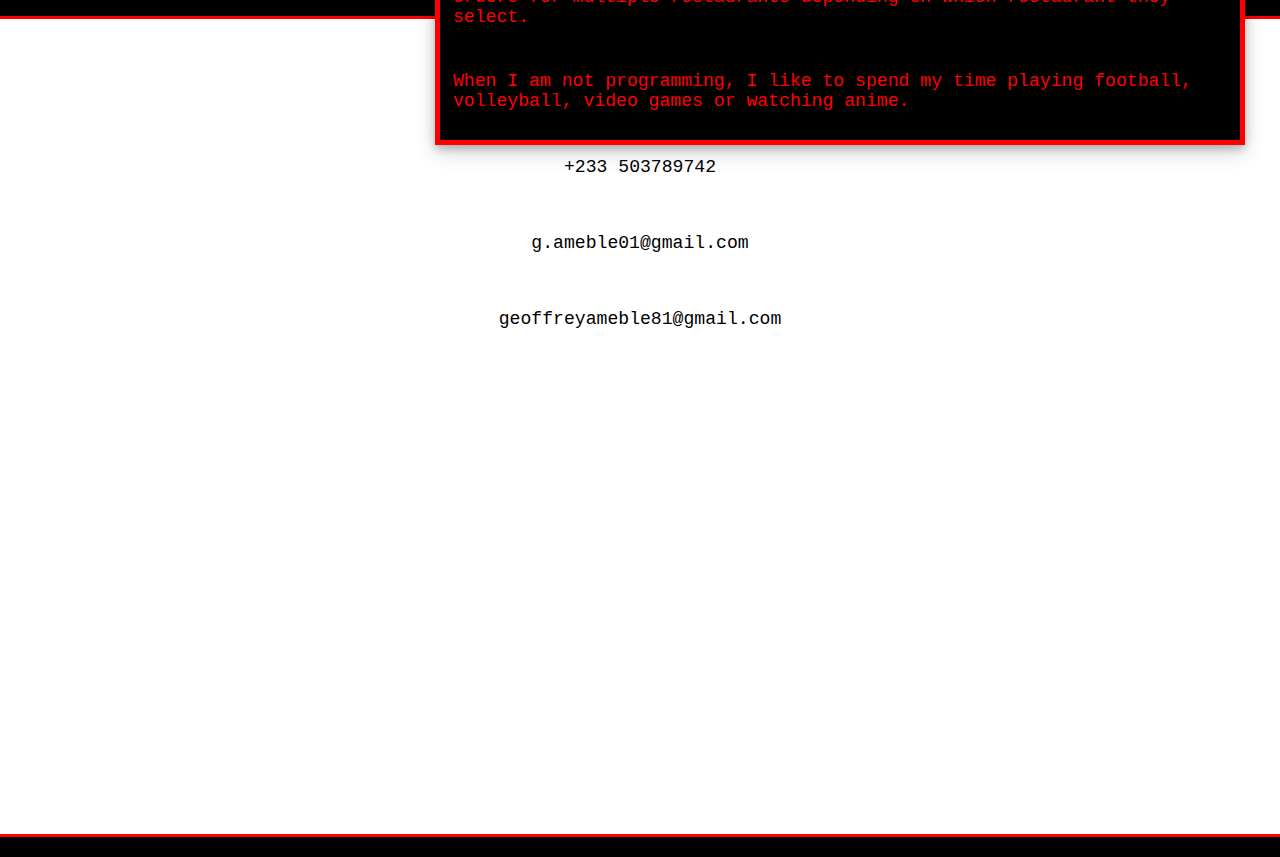
==== commit 288ae5bf: "Change positioning for about-section to absolute and adjusted top and left" ====
--- a/index.html
+++ b/index.html
@@ -63,7 +63,7 @@
   <section id="about" class="about-section">
     <h1 id="about-title" class="section-title">About Me</h1>
     <img class="about-photo" src="/photos/profile.jpg">
-    <div class="about-content">
+    <div class="about-content center">
       <p id="about-text">I am a Junior Software Developer / Web developer. What got me into programming was seeing how a
         lot of web applications and websites made peoples lives easier. The problem solving side of it was very
          interesting to me and I wanted to apart of that. </p>
--- a/style.css
+++ b/style.css
@@ -1,5 +1,5 @@
 body{
-  font-family: 'Noto Sans', sans-serif;
+  font-family: 'Courier New', Courier, monospace;
   font-size:1.5em;
   margin:0px;
   min-height: 100vh;
@@ -10,11 +10,21 @@
   vertical-align: bottom;
 }
 
+.center{
+  position: absolute;
+  left:-25%;
+  top:350%;
+  transform: translate(50%, -50%);
+}
 header{
 background:rgb(0, 0, 0);
 padding-top:20px;
 min-height: 30px;
 border-bottom: red 3px solid;
+}
+
+.auto-type{
+  font-family: 'Courier New', Courier, monospace;
 }
 
 header a{
@@ -111,8 +121,9 @@
 
 .section-title{
   color: red;
+  font-family: 'Courier New', Courier, monospace;
   text-align: center;
-  height: 60px;
+  height: 50px;
   background-color: black;
   border-top: red 3px solid;
   border-bottom: red 3px solid; 
@@ -185,12 +196,15 @@
 .contacts{
   margin-top: 100px;
 }
+.about-section{
+  height: 115vh;
+}
 .about-content{
   display: flex;
   flex-direction: column;
   background-color: black;
   width: 800px;
-  height: 350px;
+  height: 380px;
   margin-left: 350px;
   border: 5px solid red;
   box-shadow: 0 4px 8px 0 rgba(0, 0, 0, 0.2), 0 6px 20px 0 rgba(0, 0, 0, 0.19);
@@ -274,6 +288,15 @@
   transform : scale(1.05)
  }
 
+ .about-section{
+  height: 160vh;
+ }
+ .center{
+  left:-38%;
+  top:420%;
+  transform: translate(50%, -50%);
+}
+
  .about-content{
   margin-left: 12rem;
  }
@@ -374,7 +397,7 @@
   .about-content{
     margin-left: 14px;
     width: 350px;
-    height: 400px;
+    height: 450px;
   }
   #about-text{
     font-size: 14px;
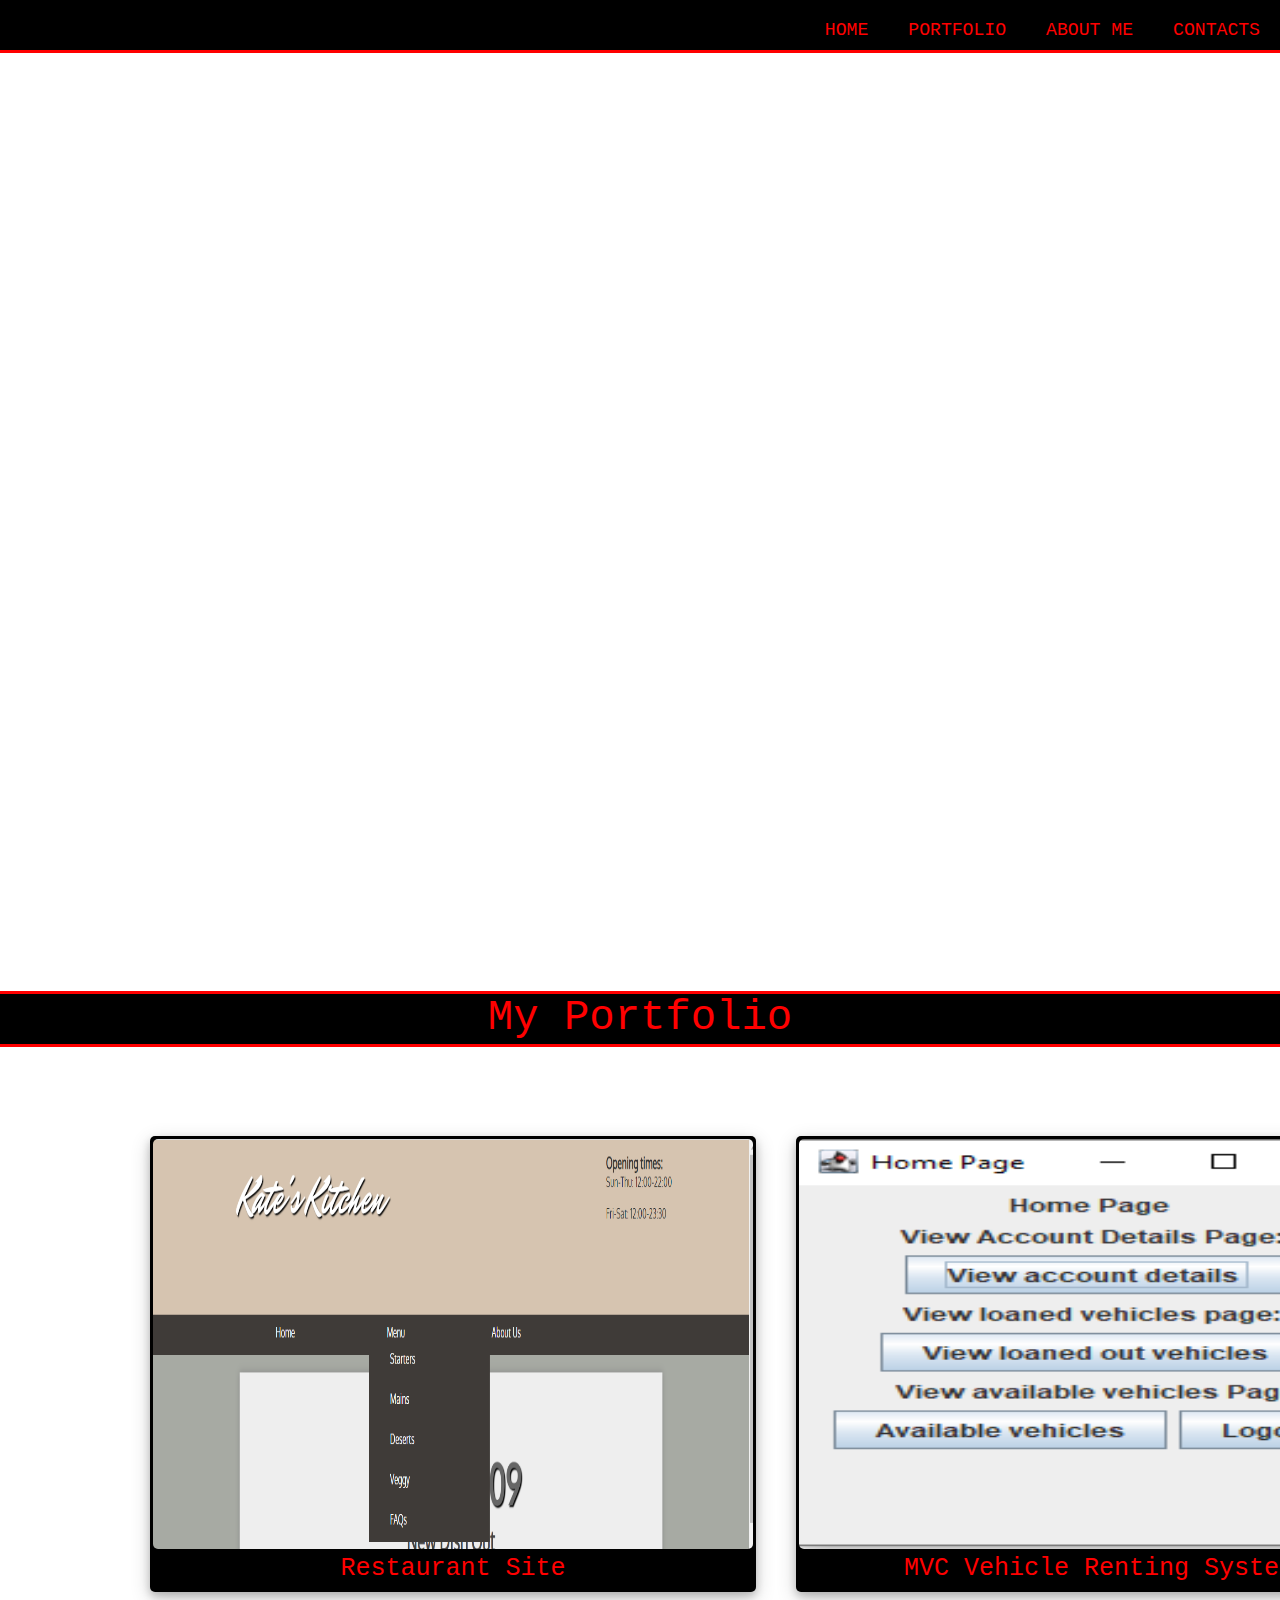
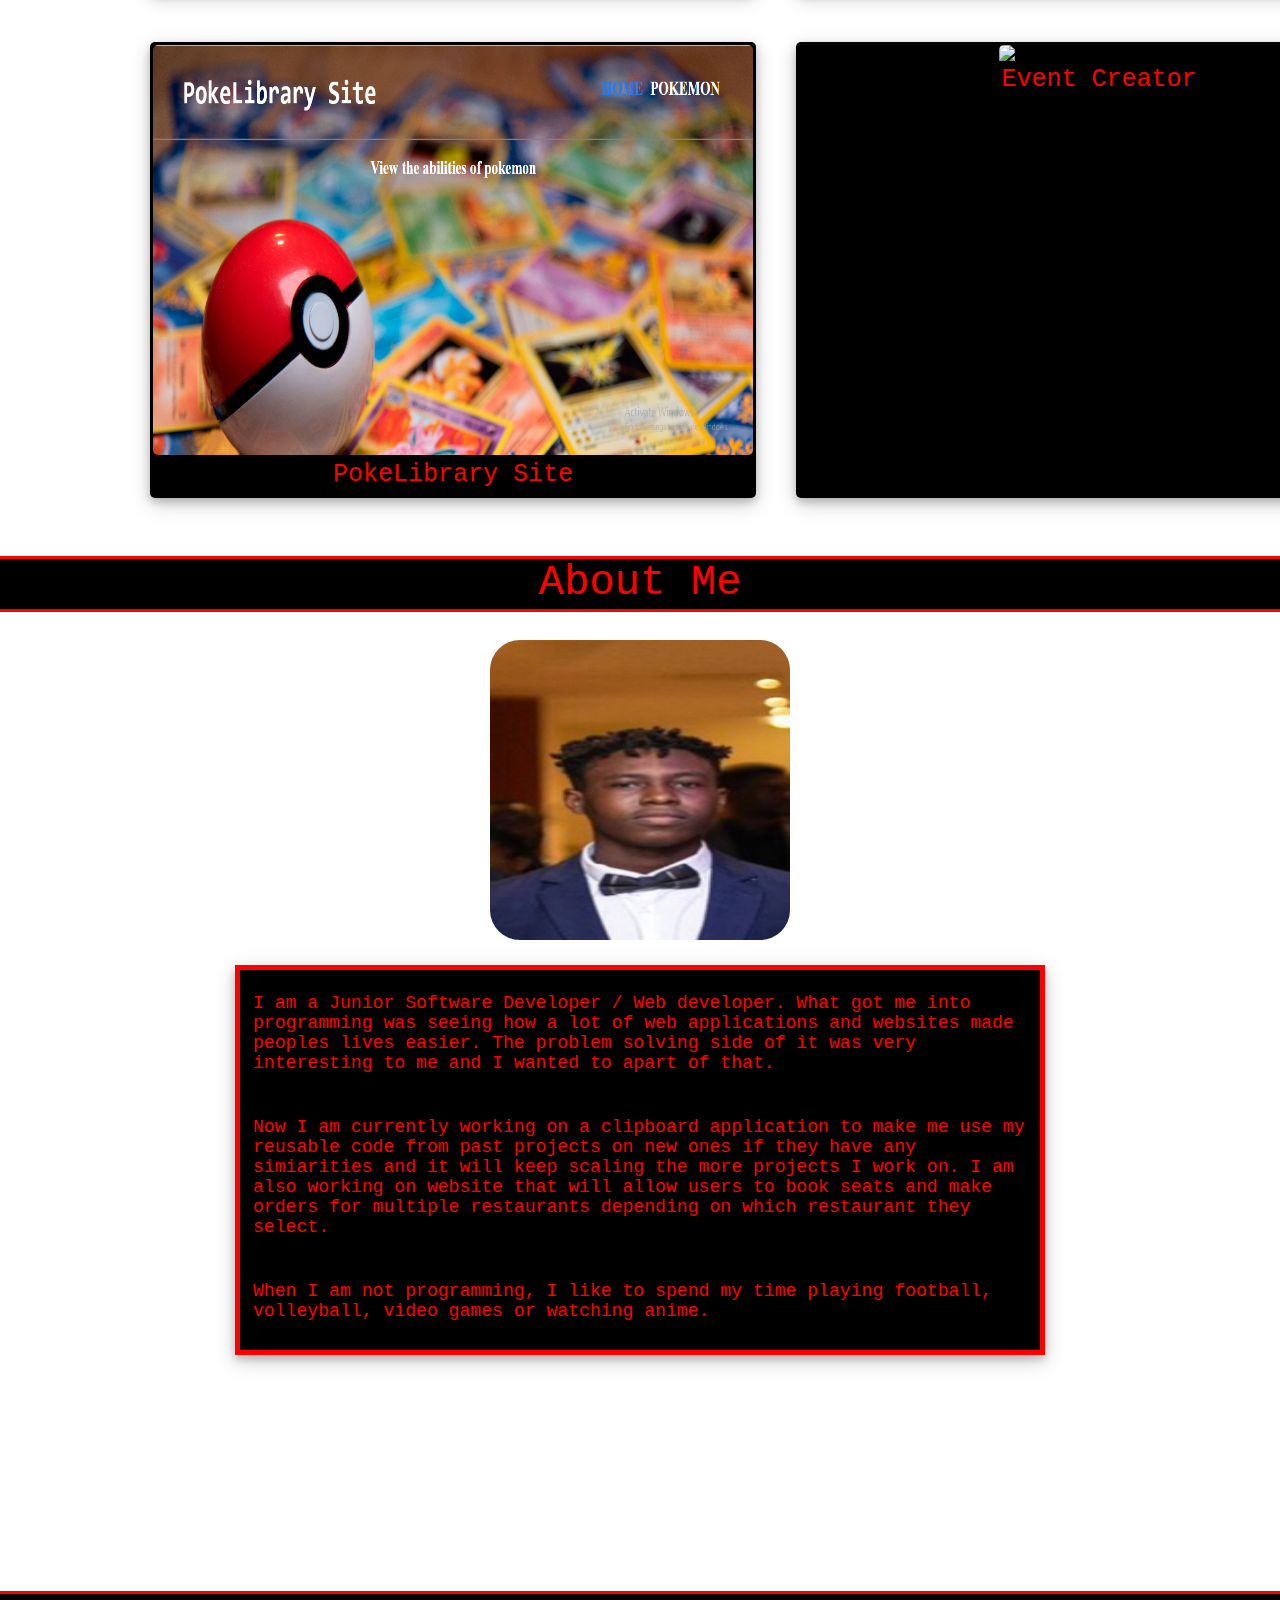
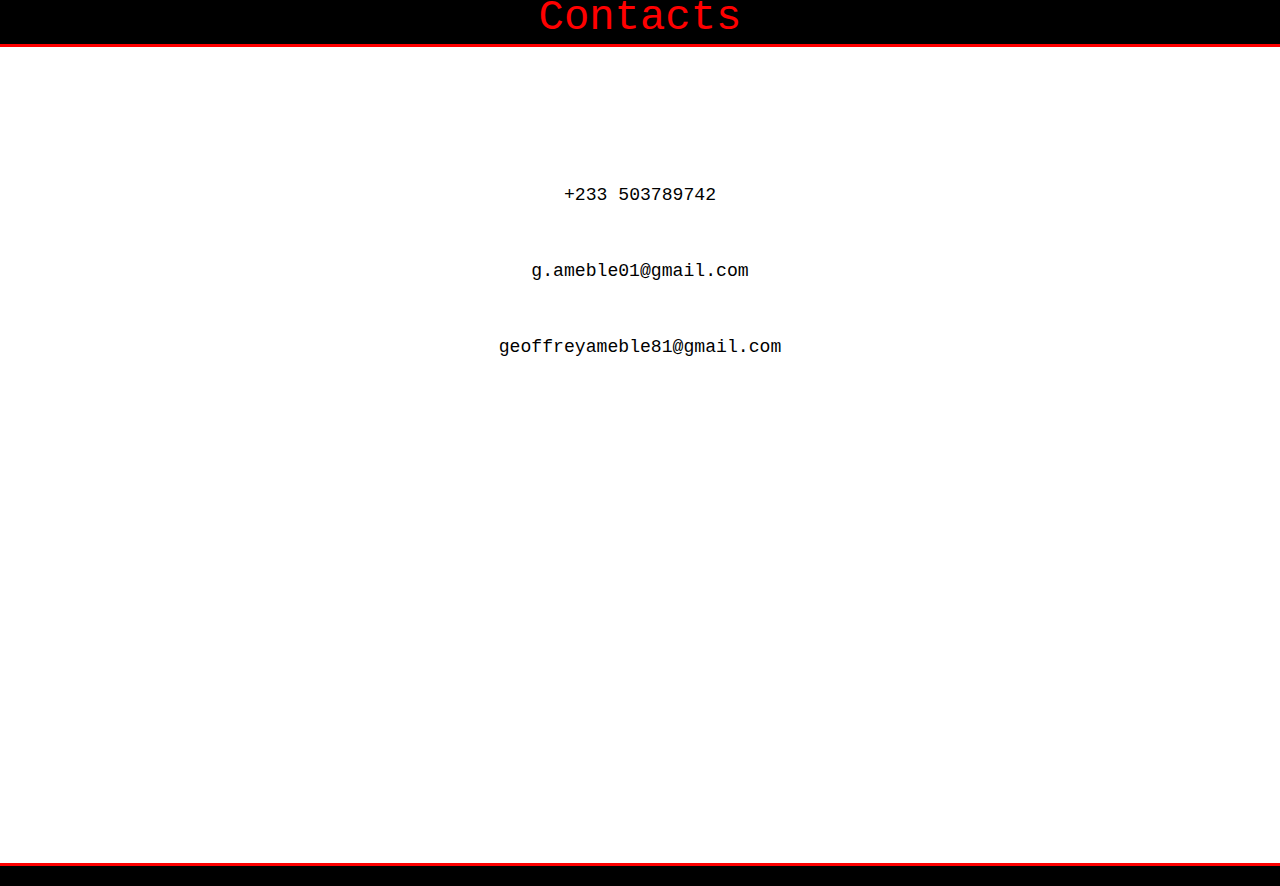
==== commit 0e0fc52a: "added parent class to align items on pages" ====
--- a/index.html
+++ b/index.html
@@ -25,37 +25,39 @@
 
   <!--The images are being put into classes so they can be styled with the css in grid-like format-->
   <section id="gallery" class="gallery-page">
-    <div class="home-gallery-container">
-      <h1 id="grid-title" class="section-title">My Portfolio</h1>
-      <div class="gallery">
-        <div class="gallery-item">
-          <a href="kitchen.html">
-            <img class="gallery-img" src="photos/kitchen-photos/menu-list.png" alt="Placeholder Image" class="image">
-            <p class="gallery-title">Restaurant Site</p>
-          </a>
+      <div class="home-gallery-container">
+        <h1 id="grid-title" class="section-title">My Portfolio</h1>
+        <div class="parent">
+        <div class="gallery">
+          <div class="gallery-item">
+            <a href="kitchen.html">
+              <img class="gallery-img" src="photos/kitchen-photos/menu-list.png" alt="Placeholder Image" class="image">
+              <p class="gallery-title">Restaurant Site</p>
+            </a>
+          </div>
+  
+          <div class="gallery-item">
+            <a href="vehicle.html">
+              <img class="gallery-img" src="photos/vehicle-photos/homepage.png" alt="Placeholder Image" class="image">
+              <p class="gallery-title">MVC Vehicle Renting System</p>
+            </a>
+          </div>
+  
+          <div class="gallery-item">
+            <a href="pokelibrary.html">
+              <img class="gallery-img" src="photos/pokelibrary-photos/home.png" alt="Placeholder Image" class="image">
+              <p class="gallery-title">PokeLibrary Site</p>
+            </a>
+          </div>
+  
+          <div class="gallery-item">
+            <a href="/event.html">
+              <img class="gallery-img" src="photos/event-photos/homepage.png" alt="Placeholder Image" class="image">
+              <p class="gallery-title">Event Creator</p>
+            </a>
+          </div>
+  
         </div>
-
-        <div class="gallery-item">
-          <a href="vehicle.html">
-            <img class="gallery-img" src="photos/vehicle-photos/homepage.png" alt="Placeholder Image" class="image">
-            <p class="gallery-title">MVC Vehicle Renting System</p>
-          </a>
-        </div>
-
-        <div class="gallery-item">
-          <a href="pokelibrary.html">
-            <img class="gallery-img" src="photos/pokelibrary-photos/home.png" alt="Placeholder Image" class="image">
-            <p class="gallery-title">PokeLibrary Site</p>
-          </a>
-        </div>
-
-        <div class="gallery-item">
-          <a href="/event.html">
-            <img class="gallery-img" src="photos/event-photos/homepage.png" alt="Placeholder Image" class="image">
-            <p class="gallery-title">Event Creator</p>
-          </a>
-        </div>
-
       </div>
     </div>
   </section>
@@ -63,15 +65,17 @@
   <section id="about" class="about-section">
     <h1 id="about-title" class="section-title">About Me</h1>
     <img class="about-photo" src="/photos/profile.jpg">
-    <div class="about-content center">
-      <p id="about-text">I am a Junior Software Developer / Web developer. What got me into programming was seeing how a
-        lot of web applications and websites made peoples lives easier. The problem solving side of it was very
-         interesting to me and I wanted to apart of that. </p>
-      <p id="about-text">Now I am currently working on a clipboard application to make me use my reusable code from past
-        projects on new ones if they have any simiarities and it will keep scaling the more projects I work on. I am also working on website that will allow
-        users to book seats and make orders for multiple restaurants depending on which restaurant they select.</p>
-      <p id="about-text">When I am not programming, I like to spend my time playing football, volleyball, video games or
-        watching anime.</p>
+    <div class="about-parent">
+      <div class=" about-content">
+        <p id="about-text">I am a Junior Software Developer / Web developer. What got me into programming was seeing how a
+          lot of web applications and websites made peoples lives easier. The problem solving side of it was very
+           interesting to me and I wanted to apart of that. </p>
+        <p id="about-text">Now I am currently working on a clipboard application to make me use my reusable code from past
+          projects on new ones if they have any simiarities and it will keep scaling the more projects I work on. I am also working on website that will allow
+          users to book seats and make orders for multiple restaurants depending on which restaurant they select.</p>
+        <p id="about-text">When I am not programming, I like to spend my time playing football, volleyball, video games or
+          watching anime.</p>
+      </div>
     </div>
 
   </section>
--- a/style.css
+++ b/style.css
@@ -10,12 +10,6 @@
   vertical-align: bottom;
 }
 
-.center{
-  position: absolute;
-  left:-25%;
-  top:350%;
-  transform: translate(50%, -50%);
-}
 header{
 background:rgb(0, 0, 0);
 padding-top:20px;
@@ -181,6 +175,12 @@
   font-family:"Oswald",sans-serif;
 }
 
+.parent{
+display: flex;
+align-items: center;
+justify-content: left;
+}
+
 .welcome-page{
     height: 100vh;
     margin-top: 10px;
@@ -199,13 +199,17 @@
 .about-section{
   height: 115vh;
 }
+.about-parent{
+  display: flex;
+  align-items: center;
+  justify-content: center;
+}
 .about-content{
   display: flex;
   flex-direction: column;
   background-color: black;
   width: 800px;
   height: 380px;
-  margin-left: 350px;
   border: 5px solid red;
   box-shadow: 0 4px 8px 0 rgba(0, 0, 0, 0.2), 0 6px 20px 0 rgba(0, 0, 0, 0.19);
 }
@@ -291,15 +295,6 @@
  .about-section{
   height: 160vh;
  }
- .center{
-  left:-38%;
-  top:420%;
-  transform: translate(50%, -50%);
-}
-
- .about-content{
-  margin-left: 12rem;
- }
 
  .about-photo{
   height: 250px;
@@ -378,7 +373,7 @@
  
   .gallery-item{
    width: 350px;
-   height: 380px;
+   height: 400px;
   }
  
   .gallery-img{
@@ -387,13 +382,16 @@
   }
  
   .gallery-title{
-   font-size: 12px
+   font-size: 18px
   }
  
   .gallery-item:hover{
    transform : scale(1.05)
   }
 
+  .about-section{
+    height: 170vh;
+  }
   .about-content{
     margin-left: 14px;
     width: 350px;
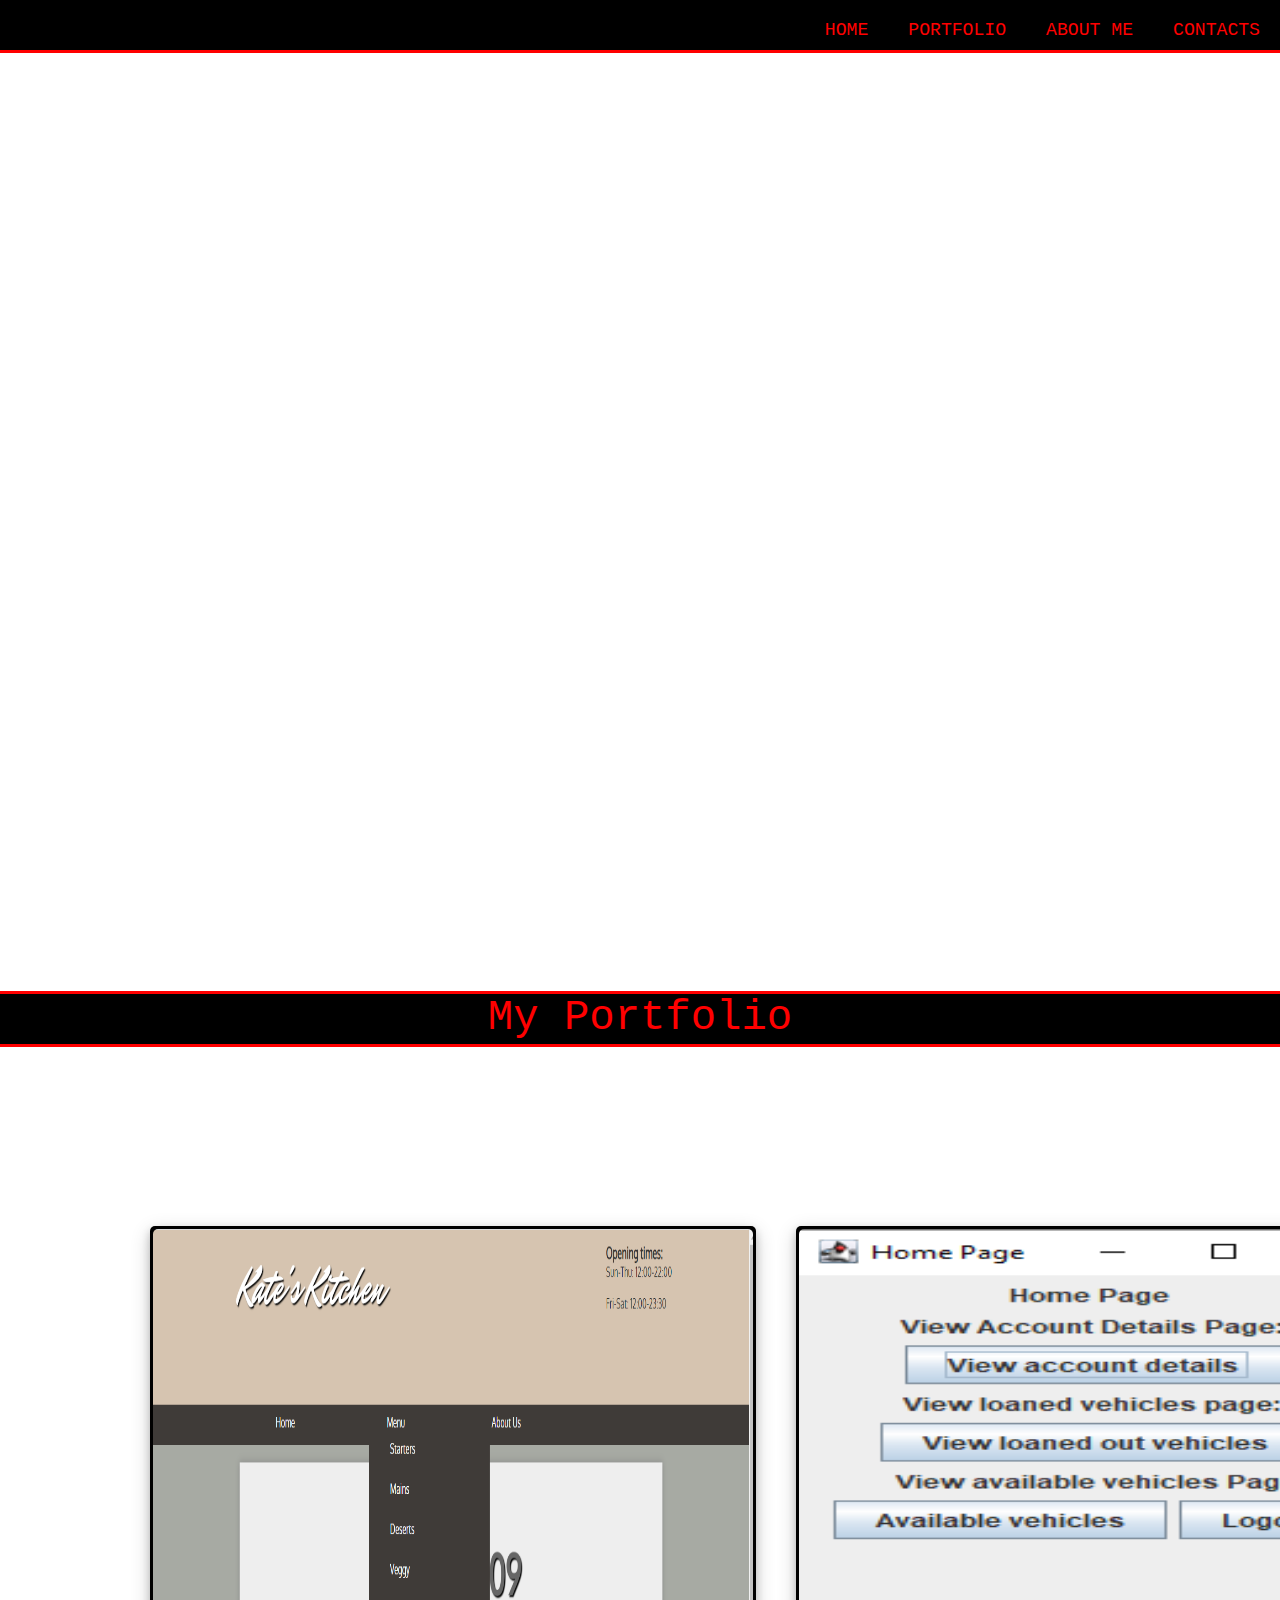
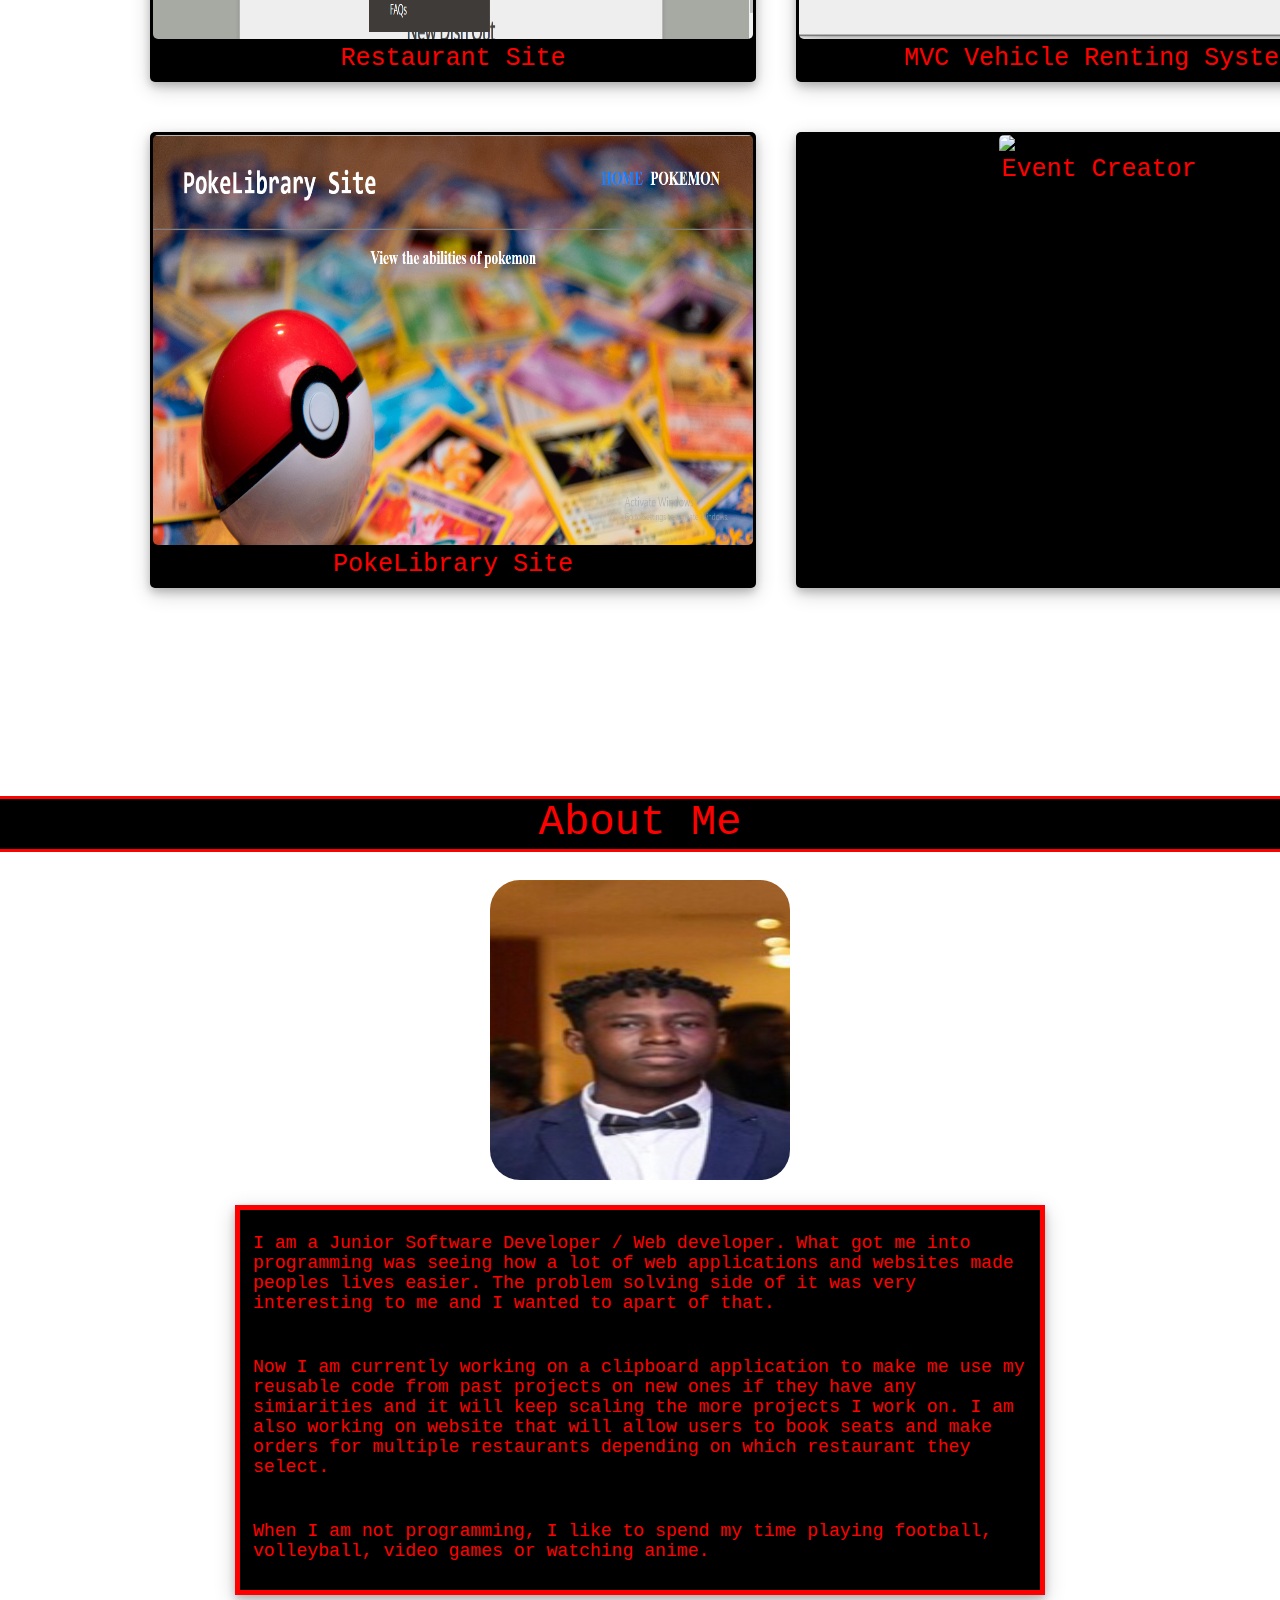
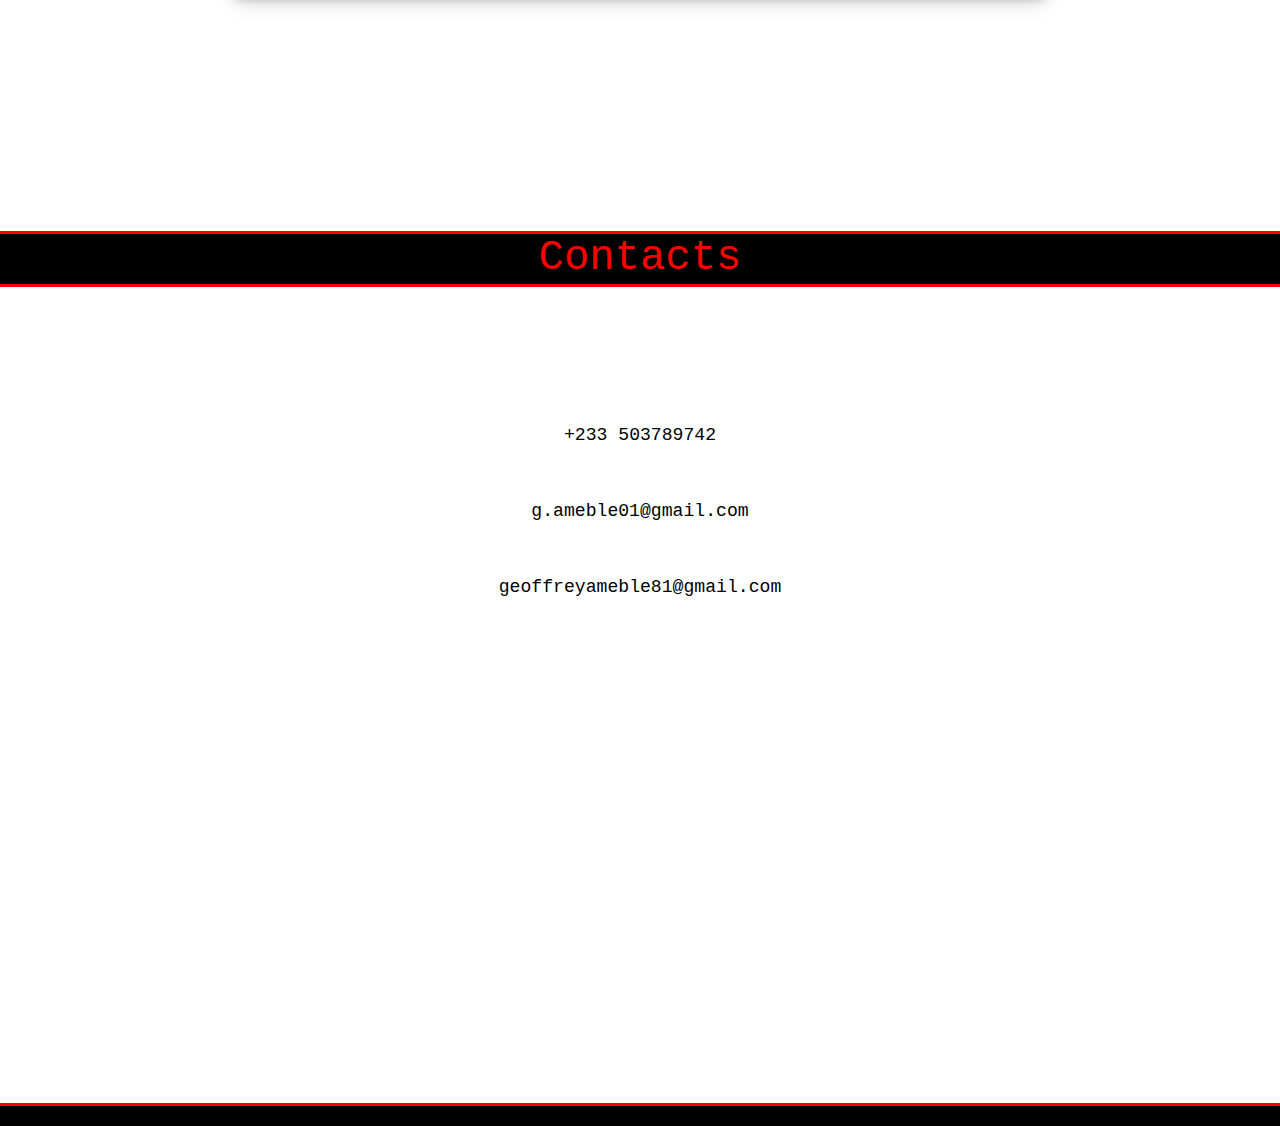
==== commit a8c1998b: "Edited the styles for cards" ====
--- a/index.html
+++ b/index.html
@@ -6,7 +6,7 @@
   <meta name="viewport" content="width=device-width, initial-scale=1.0">
   <meta http-equiv="X-UA-Compatible" content="ie=edge">
   <title>My Portfolio</title>
-  <link rel="stylesheet" href="/style.css">
+  <link rel="stylesheet" href="style.css">
   <!--This links the stylesheet styles to html file-->
   <link href="https://fonts.googleapis.com/css?family=Montserrat|Oswald&display=swap" rel="stylesheet">
   <!--This links a style sheet that contains fonts-->
@@ -51,7 +51,7 @@
           </div>
   
           <div class="gallery-item">
-            <a href="/event.html">
+            <a href="event.html">
               <img class="gallery-img" src="photos/event-photos/homepage.png" alt="Placeholder Image" class="image">
               <p class="gallery-title">Event Creator</p>
             </a>
@@ -64,7 +64,7 @@
 
   <section id="about" class="about-section">
     <h1 id="about-title" class="section-title">About Me</h1>
-    <img class="about-photo" src="/photos/profile.jpg">
+    <img class="about-photo" src="photos/profile.jpg">
     <div class="about-parent">
       <div class=" about-content">
         <p id="about-text">I am a Junior Software Developer / Web developer. What got me into programming was seeing how a
--- a/style.css
+++ b/style.css
@@ -2,7 +2,6 @@
   font-family: 'Courier New', Courier, monospace;
   font-size:1.5em;
   margin:0px;
-  min-height: 100vh;
   display: flex;
   flex-direction: column;
   justify-content: space-between;
@@ -128,8 +127,7 @@
   grid-template-columns: 1fr 1fr;
   border-radius: 10px;
   width: 1000px;
-  margin-left: 150px;
-  margin-top: 60px;
+  margin-top: 0px;
   gap: 40px;
   margin-bottom: 20px;
 }
@@ -176,9 +174,7 @@
 }
 
 .parent{
-display: flex;
-align-items: center;
-justify-content: left;
+  padding: 150px;
 }
 
 .welcome-page{
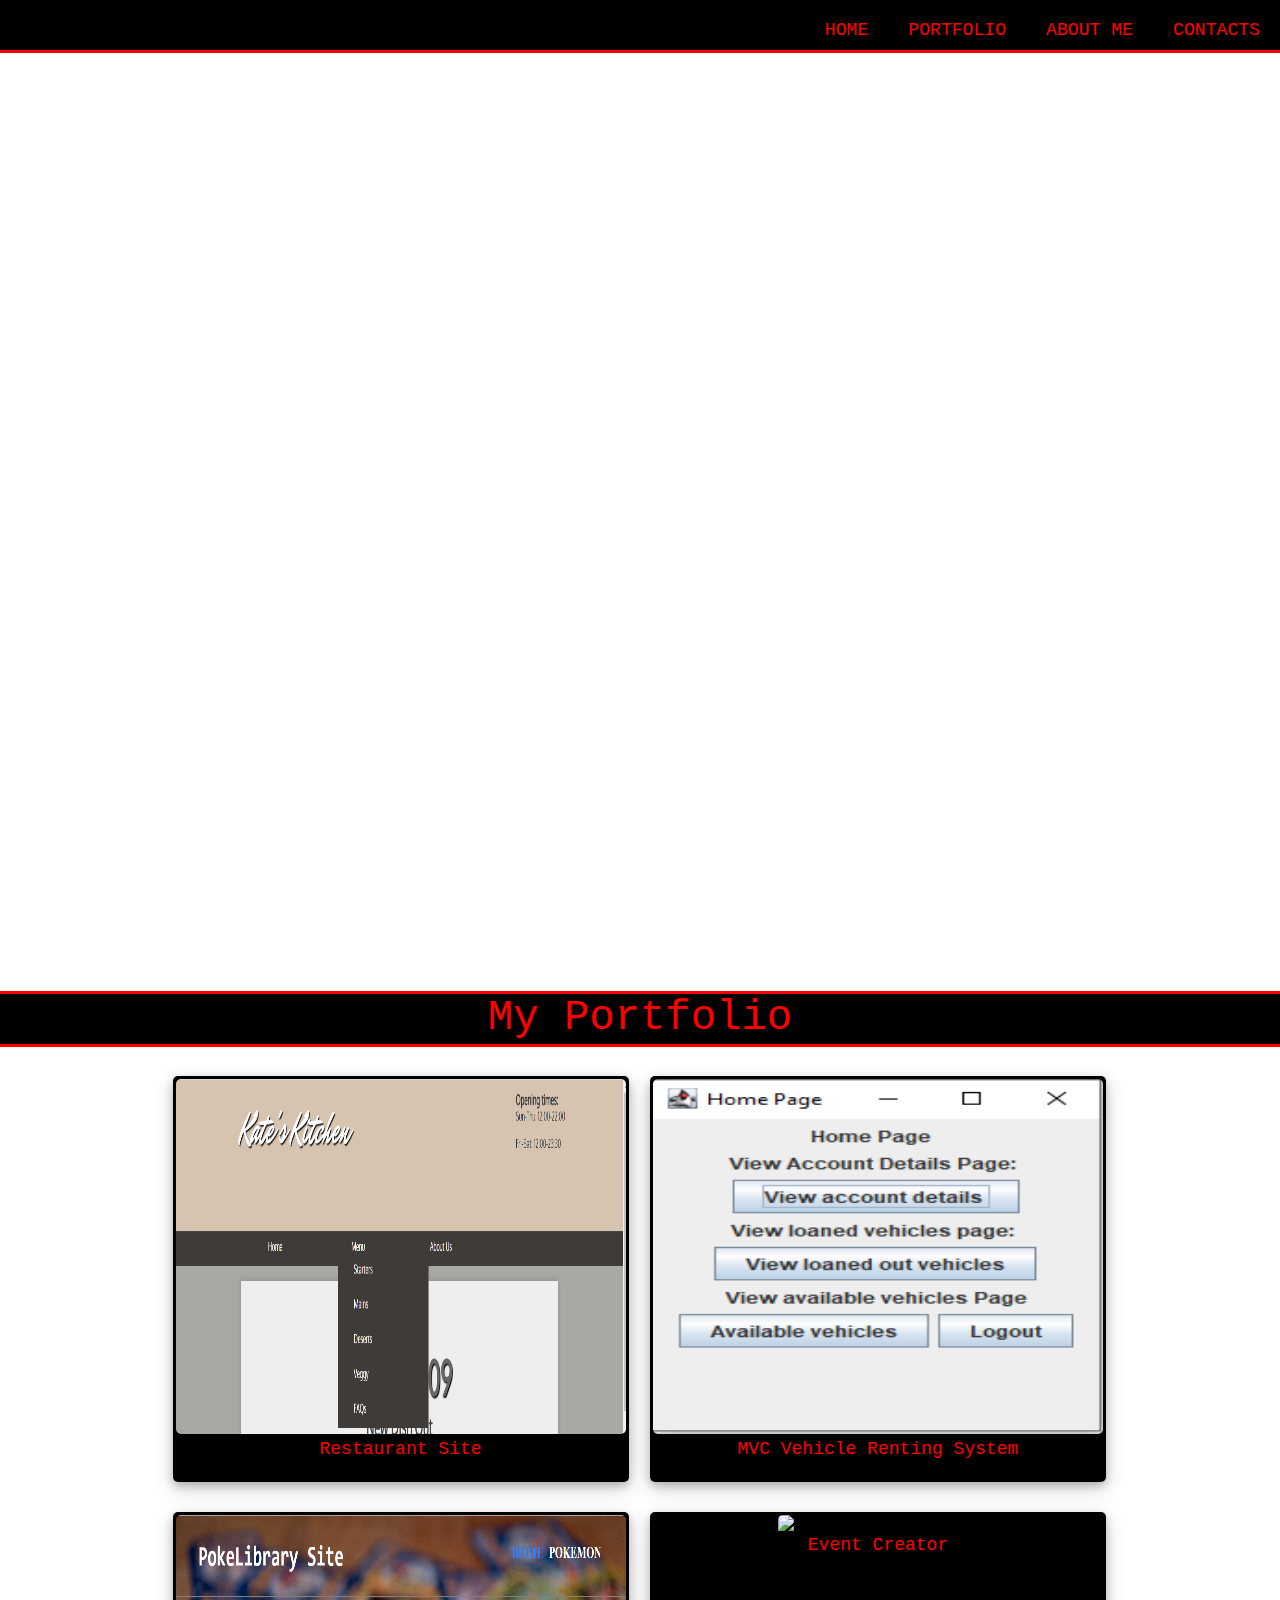
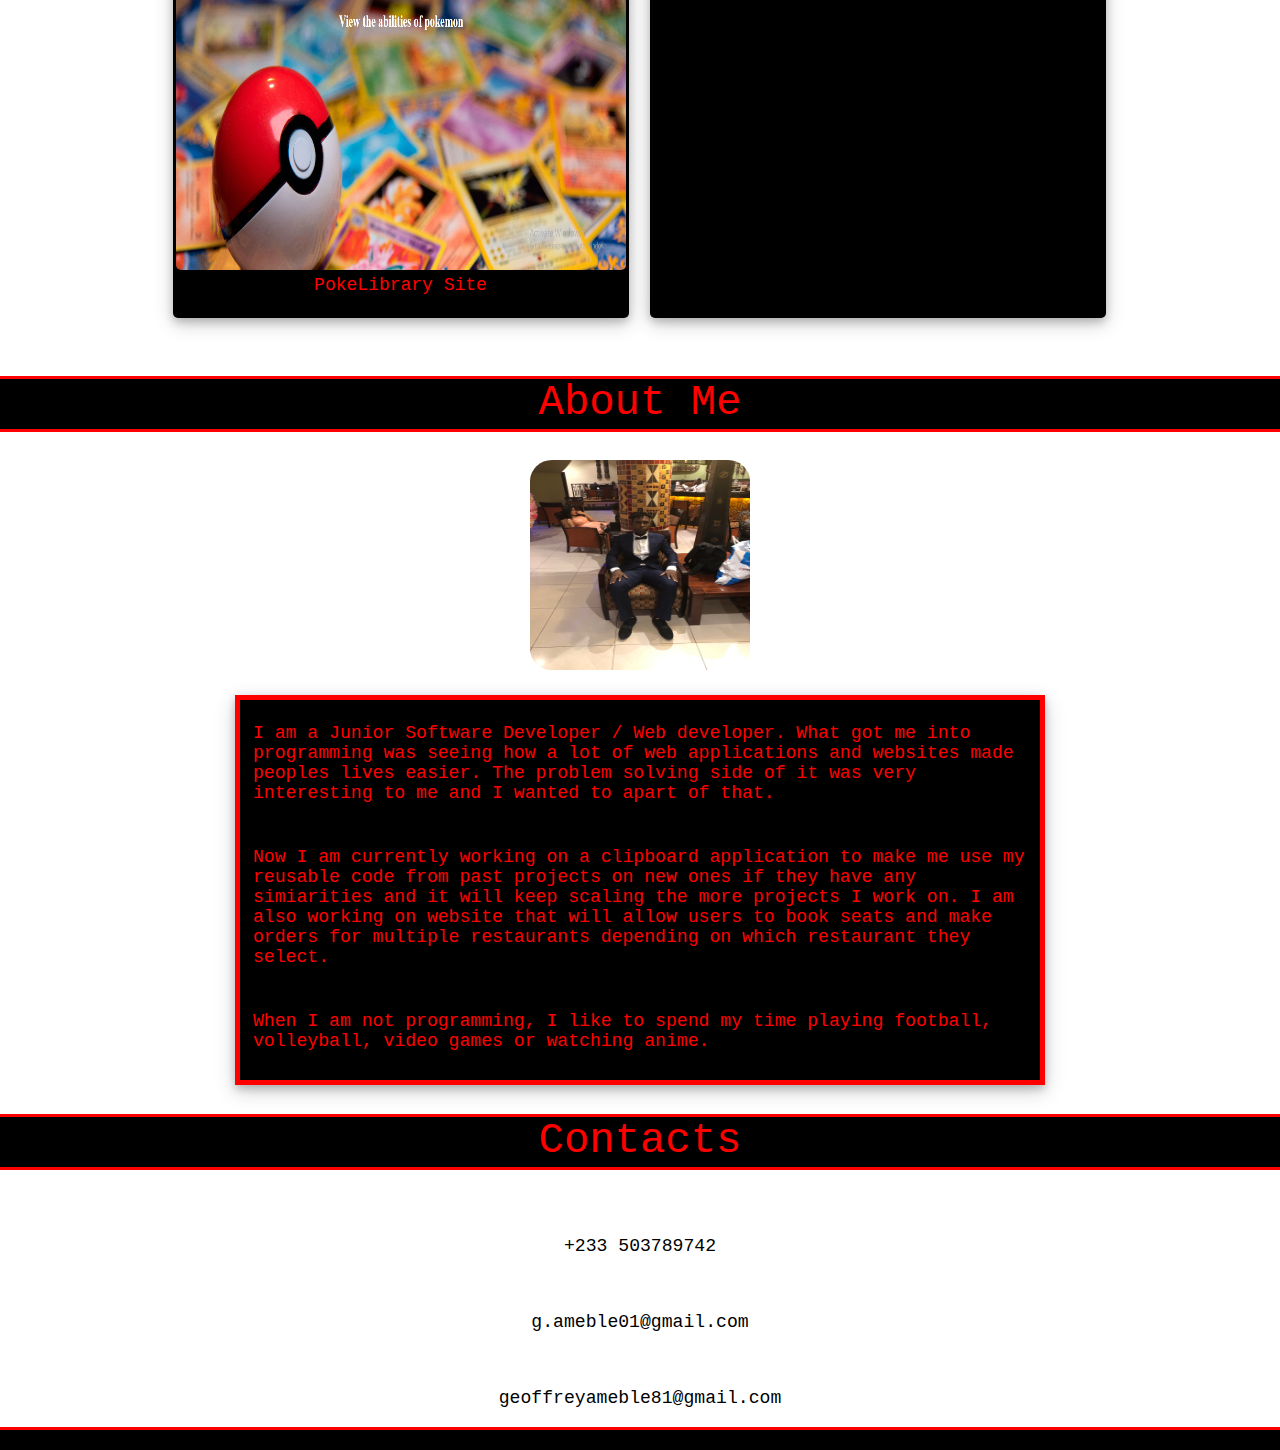
==== commit 10e55eaa: "Added anchor to sections and other pages" ====
--- a/index.html
+++ b/index.html
@@ -2,9 +2,6 @@
 <html lang="en">
 
 <head>
-  <meta charset="UTF-8">
-  <meta name="viewport" content="width=device-width, initial-scale=1.0">
-  <meta http-equiv="X-UA-Compatible" content="ie=edge">
   <title>My Portfolio</title>
   <link rel="stylesheet" href="style.css">
   <!--This links the stylesheet styles to html file-->
@@ -20,14 +17,15 @@
 <body>
   <header-component></header-component>
   <section id="welcome" class="welcome-page">
-    <h1><span class="auto-type"></span> </h1>
+    <h1><span class="auto-type"></span></h1>
   </section>
 
   <!--The images are being put into classes so they can be styled with the css in grid-like format-->
   <section id="gallery" class="gallery-page">
-      <div class="home-gallery-container">
-        <h1 id="grid-title" class="section-title">My Portfolio</h1>
-        <div class="parent">
+    <div class="home-gallery-container">
+      <h1 id="grid-title" class="section-title">My Portfolio <a class="arrow" href="#top"><i
+            class="arrow fa-solid fa-arrow-up fa-2xs"></i></a></h1>
+      <div class="parent">
         <div class="gallery">
           <div class="gallery-item">
             <a href="kitchen.html">
@@ -35,45 +33,50 @@
               <p class="gallery-title">Restaurant Site</p>
             </a>
           </div>
-  
+
           <div class="gallery-item">
             <a href="vehicle.html">
               <img class="gallery-img" src="photos/vehicle-photos/homepage.png" alt="Placeholder Image" class="image">
               <p class="gallery-title">MVC Vehicle Renting System</p>
             </a>
           </div>
-  
+
           <div class="gallery-item">
             <a href="pokelibrary.html">
               <img class="gallery-img" src="photos/pokelibrary-photos/home.png" alt="Placeholder Image" class="image">
               <p class="gallery-title">PokeLibrary Site</p>
             </a>
           </div>
-  
+
           <div class="gallery-item">
             <a href="event.html">
               <img class="gallery-img" src="photos/event-photos/homepage.png" alt="Placeholder Image" class="image">
               <p class="gallery-title">Event Creator</p>
             </a>
           </div>
-  
+
         </div>
       </div>
     </div>
   </section>
 
   <section id="about" class="about-section">
-    <h1 id="about-title" class="section-title">About Me</h1>
-    <img class="about-photo" src="photos/profile.jpg">
+    <h1 id="about-title" class="section-title">About Me <a class="arrow" href="#top"><i
+          class="arrow fa-solid fa-arrow-up fa-2xs"></i></a></h1>
+    <img class="about-photo" src="photos/profile1.jpg">
     <div class="about-parent">
-      <div class=" about-content">
-        <p id="about-text">I am a Junior Software Developer / Web developer. What got me into programming was seeing how a
+      <div class="about-content">
+        <p id="about-text">I am a Junior Software Developer / Web developer. What got me into programming was seeing how
+          a
           lot of web applications and websites made peoples lives easier. The problem solving side of it was very
-           interesting to me and I wanted to apart of that. </p>
-        <p id="about-text">Now I am currently working on a clipboard application to make me use my reusable code from past
-          projects on new ones if they have any simiarities and it will keep scaling the more projects I work on. I am also working on website that will allow
+          interesting to me and I wanted to apart of that. </p>
+        <p id="about-text">Now I am currently working on a clipboard application to make me use my reusable code from
+          past
+          projects on new ones if they have any simiarities and it will keep scaling the more projects I work on. I am
+          also working on website that will allow
           users to book seats and make orders for multiple restaurants depending on which restaurant they select.</p>
-        <p id="about-text">When I am not programming, I like to spend my time playing football, volleyball, video games or
+        <p id="about-text">When I am not programming, I like to spend my time playing football, volleyball, video games
+          or
           watching anime.</p>
       </div>
     </div>
@@ -81,7 +84,8 @@
   </section>
 
   <section id="contacts" class="contacts-section">
-    <h1 id="contacts-title" class="section-title">Contacts</h1>
+    <h1 id="contacts-title" class="section-title">Contacts <a class="arrow" href="#top"><i
+          class="arrow fa-solid fa-arrow-up fa-2xs"></i></a></h1>
     <div class="contacts">
       <i class="fa-solid fa-mobile-button fa-4x"></i>
       <p>+233 503789742</p>
@@ -94,7 +98,7 @@
 
   <footer-component></footer-component>
 
-  <script src="https://cdn.jsdelivr.net/npm/typed.js@2.0.12"></script>
+  <script src="https://unpkg.com/typed.js@2.0.16/dist/typed.umd.js"></script>
   <!--Using typed js library-->
   <script src="script.js"></script>
   <script src="components/header.js" type="text/javascript" defer></script>
--- a/style.css
+++ b/style.css
@@ -1,7 +1,7 @@
-body{
+body {
   font-family: 'Courier New', Courier, monospace;
-  font-size:1.5em;
-  margin:0px;
+  font-size: 1.5em;
+  margin: 0px;
   display: flex;
   flex-direction: column;
   justify-content: space-between;
@@ -9,133 +9,145 @@
   vertical-align: bottom;
 }
 
-header{
-background:rgb(0, 0, 0);
-padding-top:20px;
-min-height: 30px;
-border-bottom: red 3px solid;
-}
-
-.auto-type{
+header {
+  background: rgb(0, 0, 0);
+  padding-top: 20px;
+  min-height: 30px;
+  border-bottom: red 3px solid;
+}
+
+.auto-type {
   font-family: 'Courier New', Courier, monospace;
 }
 
-header a{
-  color:#ffffff;
-  text-decoration:none;
-  text-transform:uppercase;
-}
-
-footer{
+header a {
+  color: #ffffff;
+  text-decoration: none;
+  text-transform: uppercase;
+}
+
+footer {
   background: rgb(0, 0, 0);
-  border-top: red 3px solid;/*A background for the footer and and a red line border above and beside it */
+  border-top: red 3px solid;
+  /*A background for the footer and and a red line border above and beside it */
   min-height: 20px;
-  width:100%;
+  width: 100%;
   text-align: center;
   margin: 0;
 }
 
-footer a{
-  text-decoration:none;
+footer a {
+  text-decoration: none;
   /*This removes the lines seperating each of the social media icons*/
 }
 
-header ul{
-  margin:0;
-  padding:0;
-}
-
-header li{
+header ul {
+  margin: 0;
+  padding: 0;
+}
+
+header li {
   float: left;
-  padding:0 20px 0 20px;
-  display:inline;
-}
-
-header nav{
-  float:right;
+  padding: 0 20px 0 20px;
+  display: inline;
+}
+
+header nav {
+  float: right;
 }
 
 ul li a {
   color: red;
 }
 
-.fab{
-  color:red;
+.fab {
+  color: red;
   margin: 10px;
-  transition:all .5s ease-in-out;
-}
-
-
-.fa-solid{
+  transition: all .5s ease-in-out;
+}
+
+
+.fa-solid {
   color: red;
   margin: 10px;
   cursor: pointer;
-  transition:all .5s ease-in-out;
-}
-
-.fab:hover , .fa-solid:hover{
+  transition: all .5s ease-in-out;
+}
+
+.fab:hover,
+.fa-solid:hover {
   transform: scale(1.2);
 }
 
 
-.text-container{
+.text-container {
   width: 260px;
-          height: 130px;
-          border-right: 1px solid #403F44;
-          float: left;
-          text-transform: uppercase;
-          font-size: 16px;
-          margin: 43px 0 0;
-}
-
-:root{
-  font-size:75.5%;
-  font-family:"Raleway",sans-serif;
+  height: 130px;
+  border-right: 1px solid #403F44;
+  float: left;
+  text-transform: uppercase;
+  font-size: 16px;
+  margin: 43px 0 0;
+}
+
+:root {
+  font-size: 75.5%;
+  font-family: "Raleway", sans-serif;
 }
 
 /*Editing the header by size color and thickness and also font family*/
-h1{
+h1 {
   font-size: 3.5rem;
-  font-weight:400;
-  text-align:center;
-  font-family:"Oswald",sans-serif;
-}
-
-hr{
+  font-weight: 400;
+  text-align: center;
+  font-family: "Oswald", sans-serif;
+}
+
+hr {
   /*This allows the images to be seperated by margins without any borders on the side*/
   margin: 0;
-  border:0;
+  border: 0;
   border-top: 1px solid red;
 }
 
-.project-link{
-  color: red;
-}
-
-.section-title{
+.project-link {
+  color: red;
+}
+
+.section-title {
   color: red;
   font-family: 'Courier New', Courier, monospace;
   text-align: center;
   height: 50px;
   background-color: black;
   border-top: red 3px solid;
-  border-bottom: red 3px solid; 
-}
-
-.gallery{
+  border-bottom: red 3px solid;
+}
+
+.arrow {
+  position: absolute;
+  margin-top: 11px;
+  right: 1px;
+}
+
+#about-type {
+  color: red;
+}
+
+.gallery {
   display: grid;
   grid-template-columns: 1fr 1fr;
   border-radius: 10px;
-  width: 1000px;
+  width: 935px;
   margin-top: 0px;
-  gap: 40px;
+  gap: 20px;
   margin-bottom: 20px;
 }
 
-.gallery-item{
+.gallery-item {
   margin-bottom: 10px;
-  width: 600px;
-  height: 450px;
+  width: 450px;
+  height: 400px;
   padding: 3px;
   border-radius: 5px;
   text-decoration: none;
@@ -144,63 +156,62 @@
   transition: all 700ms ease-in-out;
 }
 
-.gallery-img{
-  width: 600px;
-  height: 410px;
+.gallery-img {
+  width: 450px;
+  height: 355px;
   border-radius: 5px;
 }
 
-.gallery-title{
+.gallery-title {
   text-align: center;
-  font-size: 25px;
+  font-size: 18px;
   color: red;
   margin-top: 0;
 }
 
-.home-gallery-item:hover{
-    transform: scale(1.1);
-    cursor: pointer;
-}
-.gallery-item:hover{
+.home-gallery-item:hover {
   transform: scale(1.1);
   cursor: pointer;
 }
 
-.text{
-  color:#ffffff;
-  font-size:2.5em;
-  padding:16px,32px;
-  font-family:"Oswald",sans-serif;
-}
-
-.parent{
-  padding: 150px;
-}
-
-.welcome-page{
-    height: 100vh;
-    margin-top: 10px;
-    display: flex;
-    align-items: center;
-    justify-content: center;
-}
-
-.contacts-section{
-  height: 100vh;
-}
-
-.contacts{
-  margin-top: 100px;
-}
-.about-section{
-  height: 115vh;
-}
-.about-parent{
+.gallery-item:hover {
+  transform: scale(1.08);
+  cursor: pointer;
+}
+
+.text {
+  color: #ffffff;
+  font-size: 2.5em;
+  padding: 16px, 32px;
+  font-family: "Oswald", sans-serif;
+}
+
+.parent {
   display: flex;
   align-items: center;
   justify-content: center;
 }
-.about-content{
+
+.welcome-page {
+  height: 100vh;
+  margin-top: 10px;
+  display: flex;
+  align-items: center;
+  justify-content: center;
+}
+
+
+.contacts {
+  margin-top: 10px;
+}
+
+.about-parent {
+  display: flex;
+  align-items: center;
+  justify-content: center;
+}
+
+.about-content {
   display: flex;
   flex-direction: column;
   background-color: black;
@@ -209,13 +220,15 @@
   border: 5px solid red;
   box-shadow: 0 4px 8px 0 rgba(0, 0, 0, 0.2), 0 6px 20px 0 rgba(0, 0, 0, 0.19);
 }
-.about-photo{
-  width: 300px;
+
+.about-photo {
+  width: 220px;
   border-radius: 10%;
-  height: 300px;
+  height: 210px;
   margin-bottom: 20px;
 }
-#about-text{
+
+#about-text {
   text-align: left;
   margin-top: 20px;
   margin-left: 10px;
@@ -223,40 +236,40 @@
   color: red;
 }
 
-span{
+span {
   color: black;
 }
 
-a{
+a {
   text-decoration: none;
   color: black;
 }
 
-#item-title{
-  color: red;
-}
-
-.overview{
+#item-title {
+  color: red;
+}
+
+.overview {
   color: #3974b79d;
 }
 
-.fa-house-chimney{
-  color: red;
-  cursor:pointer;
-}
-
-.project-head{
+.fa-house-chimney {
+  color: red;
+  cursor: pointer;
+}
+
+.project-head {
   display: flex;
   flex-direction: column;
 }
 
-#item-title{
+#item-title {
   font-size: 40px;
   margin: 0px;
   padding: 0px;
 }
 
-@media (max-width:1200px){
+/*@media (max-width:1200px){
 
   .gallery-description{
     padding: 7px;
@@ -303,7 +316,7 @@
   margin-top: 10px;
  }
 
-}
+}*/
 
 /*@media (max-width:1000px){
 
@@ -335,9 +348,9 @@
 }
 */
 
-@media (max-width:400px){
-
-  .container{
+@media (max-width:400px) {
+
+  .container {
     max-height: 100px;
     margin: 0px;
   }
@@ -346,55 +359,62 @@
     font-size: 14px;
     padding: 10px;
   }
-  .fa-house-chimney{
-    margin:0;
-  }
-  #item-title{
+
+  .fa-house-chimney {
+    margin: 0;
+  }
+
+  #item-title {
     margin: 0;
     font-size: 30px;
   }
-  .overview{
+
+  .overview {
     font-size: 25px;
   }
-  .gallery-description{
+
+  .gallery-description {
     padding: 10px;
     font-size: 15px;
     text-align: justify;
   }
-  .gallery{
-   width: 350px;
-   grid-template-columns: 1fr;
-   margin-left: 12px;
-  }
- 
-  .gallery-item{
-   width: 350px;
-   height: 400px;
-  }
- 
-  .gallery-img{
-   width: 100%;
-   height: 355px;
-  }
- 
-  .gallery-title{
-   font-size: 18px
-  }
- 
-  .gallery-item:hover{
-   transform : scale(1.05)
-  }
-
-  .about-section{
+
+  .gallery {
+    width: 350px;
+    grid-template-columns: 1fr;
+    margin-left: 12px;
+  }
+
+  .gallery-item {
+    width: 350px;
+    height: 400px;
+  }
+
+  .gallery-img {
+    width: 100%;
+    height: 355px;
+  }
+
+  .gallery-title {
+    font-size: 18px
+  }
+
+  .gallery-item:hover {
+    transform: scale(1.05)
+  }
+
+  .about-section {
     height: 170vh;
   }
-  .about-content{
+
+  .about-content {
     margin-left: 14px;
     width: 350px;
     height: 450px;
   }
-  #about-text{
+
+  #about-text {
     font-size: 14px;
   }
 
- }+}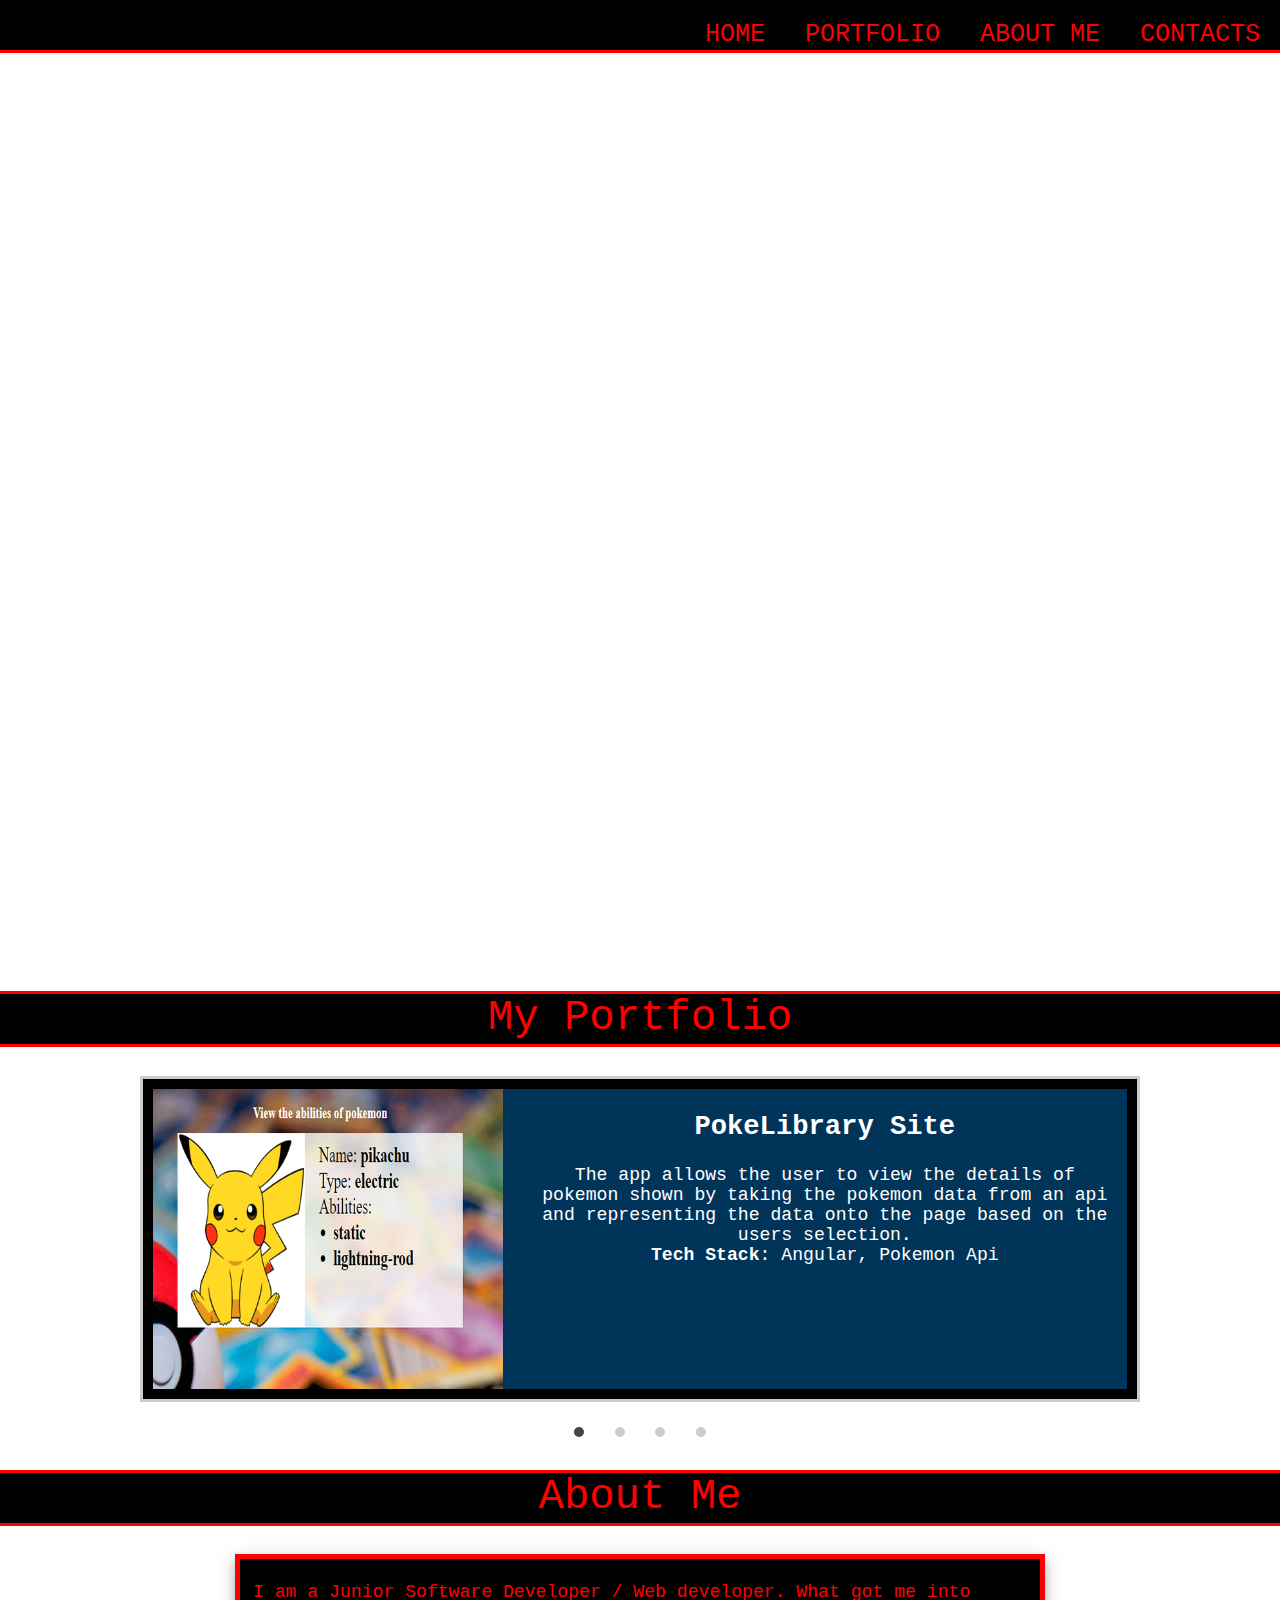
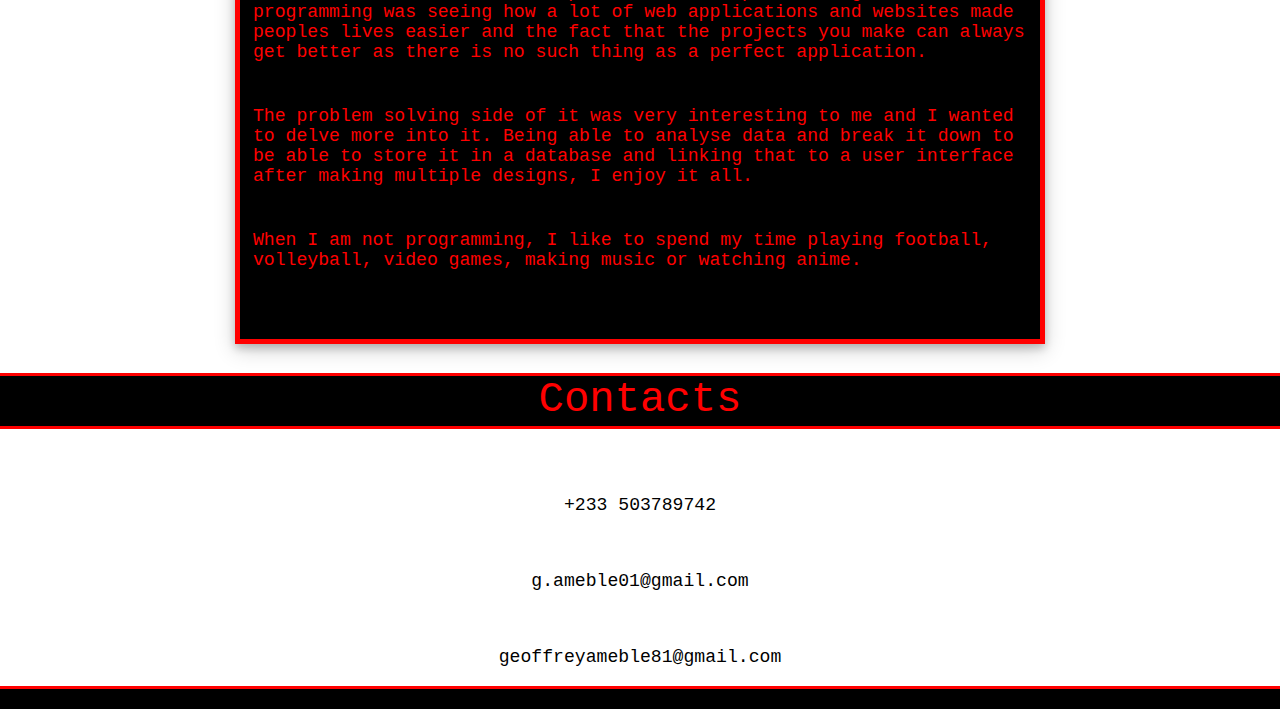
==== commit c19217bc: "Made changes to look of portfolio images from grid to carousel and changed looked on media queries t" ====
--- a/index.html
+++ b/index.html
@@ -21,41 +21,78 @@
   </section>
 
   <!--The images are being put into classes so they can be styled with the css in grid-like format-->
-  <section id="gallery" class="gallery-page">
+  <section id="portfolio-section" class="gallery-page">
     <div class="home-gallery-container">
       <h1 id="grid-title" class="section-title">My Portfolio <a class="arrow" href="#top"><i
             class="arrow fa-solid fa-arrow-up fa-2xs"></i></a></h1>
-      <div class="parent">
-        <div class="gallery">
-          <div class="gallery-item">
-            <a href="kitchen.html">
-              <img class="gallery-img" src="photos/kitchen-photos/menu-list.png" alt="Placeholder Image" class="image">
-              <p class="gallery-title">Restaurant Site</p>
-            </a>
+        </div>
+      </div>
+    </div>
+
+    <div id="slider">
+      <input type="radio" name="slider" id="slide1" checked />
+      <input type="radio" name="slider" id="slide2" />
+      <input type="radio" name="slider" id="slide3" />
+      <input type="radio" name="slider" id="slide4" />
+
+      <div id="slides">
+        <div id="overflow">
+          <div class="inner">
+            <div class="slide slide_2">
+              <a href="https://angular-intern-project.vercel.app/" target="_blank" class="slide-content">
+                <img class="slide-img" src="photos/pikachu.png">
+                <div class="slide-text">
+                  <h2>PokeLibrary Site</h2>
+                <p>The app allows the user to view the details of pokemon shown by taking the
+                   pokemon data from an api and representing the data onto the page based on the users selection.<br>
+                   <b>Tech Stack</b>: Angular, Pokemon Api</p>
+                </div>
+              </a>
+            </div>
+            <div class="slide slide_2">
+              <a href="https://inventory-system-23369.bubbleapps.io/version-test" target="_blank" class="slide-content">
+                <img class="slide-img" src="photos/inventory.png">
+                <div class="slide-text">
+                  <h2>Inventory System for Products</h2>
+                <p>This System is used to hold an inventory of products and their ingredients. The products can be requested and assigned to distributors who will then go and sell the products.Ingredients can be added and a product will consist of different ingredients. There is an analysis section which consists of different charts to let the user know about what is taking place on the app. Like which distributor has requested the most products or how many units of each product is available.<br><b>Made With bubble.io</b></p>
+                </div>
+              </a>
+            </div>
+            <div class="slide slide_2">
+              <a href="https://utility-site.vercel.app/" target="_blank" class="slide-content">
+                <img class="slide-img" src="photos/Carousel.png">
+                <div class="slide-text">
+                  <h2>Clipboard App</h2>
+                <p>This app allows a user to copy a piece of code used to make different components in tailwindcss for a react app such as a login form, cards or even navigation bars.This was made so I could use my reusable code from past projects on new ones if they have any simiarities and it will keep scaling the more projects I work on.<br><b>Tech Stack: React , Typescript, TailwindCSS</b></p>
+                </div>
+              </a>
+            </div>
+            <div class="slide slide_2">
+              <a href="https://ticketingsystem-10955.bubbleapps.io/version-test" target="_blank" class="slide-content">
+                <img class="slide-img" src="photos/event-photos/homepage.png">
+                <div class="slide-text">
+                  <h2>Event Creator</h2>
+                <p>There are two sections for this site. A customer section and an event planner section. 
+                  The event planners add or manage events which the customers will then be able to 
+                  view and purchase the ticket for the event. The customer will be able to have a look at their purchased 
+                  tickets.<br><b>Made with bubble.io</b></b></p>
+                </div>
+              </a>
+            </div>
           </div>
-
-          <div class="gallery-item">
-            <a href="vehicle.html">
-              <img class="gallery-img" src="photos/vehicle-photos/homepage.png" alt="Placeholder Image" class="image">
-              <p class="gallery-title">MVC Vehicle Renting System</p>
-            </a>
-          </div>
-
-          <div class="gallery-item">
-            <a href="pokelibrary.html">
-              <img class="gallery-img" src="photos/pokelibrary-photos/home.png" alt="Placeholder Image" class="image">
-              <p class="gallery-title">PokeLibrary Site</p>
-            </a>
-          </div>
-
-          <div class="gallery-item">
-            <a href="event.html">
-              <img class="gallery-img" src="photos/event-photos/homepage.png" alt="Placeholder Image" class="image">
-              <p class="gallery-title">Event Creator</p>
-            </a>
-          </div>
-
         </div>
+      </div>
+      <div id="controls">
+        <label for="slide1"></label>
+        <label for="slide2"></label>
+        <label for="slide3"></label>
+        <label for="slide4"></label>
+      </div>
+      <div id="bullets">
+        <label for="slide1"></label>
+        <label for="slide2"></label>
+        <label for="slide3"></label>
+        <label for="slide4"></label>
       </div>
     </div>
   </section>
@@ -63,19 +100,15 @@
   <section id="about" class="about-section">
     <h1 id="about-title" class="section-title">About Me <a class="arrow" href="#top"><i
           class="arrow fa-solid fa-arrow-up fa-2xs"></i></a></h1>
-    <img class="about-photo" src="photos/profile1.jpg">
+   <!-- <img class="about-photo" src=""> --> 
     <div class="about-parent">
       <div class="about-content">
         <p id="about-text">I am a Junior Software Developer / Web developer. What got me into programming was seeing how
           a
-          lot of web applications and websites made peoples lives easier. The problem solving side of it was very
-          interesting to me and I wanted to apart of that. </p>
-        <p id="about-text">Now I am currently working on a clipboard application to make me use my reusable code from
-          past
-          projects on new ones if they have any simiarities and it will keep scaling the more projects I work on. I am
-          also working on website that will allow
-          users to book seats and make orders for multiple restaurants depending on which restaurant they select.</p>
-        <p id="about-text">When I am not programming, I like to spend my time playing football, volleyball, video games
+          lot of web applications and websites made peoples lives easier and the fact that the projects you make can always get better as there is no such thing as a perfect application.</p>
+        <p id="about-text">The problem solving side of it was very
+          interesting to me and I wanted to delve more into it. Being able to analyse data and break it down to be able to store it in a database and linking that to a user interface after making multiple designs, I enjoy it all.</p>
+        <p id="about-text">When I am not programming, I like to spend my time playing football, volleyball, video games, making music
           or
           watching anime.</p>
       </div>
--- a/style.css
+++ b/style.css
@@ -58,6 +58,7 @@
 
 ul li a {
   color: red;
+  font-size: 25px;
 }
 
 .fab {
@@ -242,7 +243,7 @@
 
 a {
   text-decoration: none;
-  color: black;
+  color: white;
 }
 
 #item-title {
@@ -269,94 +270,182 @@
   padding: 0px;
 }
 
-/*@media (max-width:1200px){
-
-  .gallery-description{
-    padding: 7px;
-    text-align: center;
-  }
- .gallery{
-  width: 900px;
-  margin-left: 25px;
-  margin-top: 60px;
-  gap: 20px;
-  row-gap: 30px;
- }
-
- .gallery-item{
-  width: 500px;
-  height: 350px;
- }
-
- .gallery-img{
+/*Fresh slider start */
+#slider {
+  margin: 0 auto;
+  max-width: 1000px;
+  text-align: center;
+}
+#slider input[type=radio] {
+  display: none;
+}
+#slider label {
+  cursor:pointer;
+  text-decoration: none;
+}
+#slides {
+  padding: 10px;
+  border: 3px solid #ccc;
+  background: #000000;
+  position: relative;
+  z-index: 1;
+  height: 300px;
+}
+#overflow {
   width: 100%;
-  height: 320px;
- }
-
- .gallery-title{
-  font-size: 18px
- }
-
- .gallery-item:hover{
-  transform : scale(1.05)
- }
-
- .about-section{
-  height: 160vh;
- }
-
- .about-photo{
-  height: 250px;
-  width: 200px;
- }
- .contacts-section{
-  height: 120vh;
- }
- .contacts{
-  margin-top: 10px;
- }
-
-}*/
-
-/*@media (max-width:1000px){
-
-  .gallery-description{
-    padding: 7px;
-    text-align: center;
-  }
- .gallery{
-  width: 900px;
-  margin-left: 30px;
-  margin-top: 60px;
-  gap: 20px;
-  row-gap: 30px;
- }
-
- .gallery-item{
-  width: 450px;
-  height: 350px;
- }
-
- .gallery-img{
+  overflow: hidden;
+}
+#slide1:checked ~ #slides .inner {
+  margin-left: 0;
+}
+#slide2:checked ~ #slides .inner {
+  margin-left: -100%;
+}
+#slide3:checked ~ #slides .inner {
+  margin-left: -200%;
+}
+#slide4:checked ~ #slides .inner {
+  margin-left: -300%;
+}
+#slides .inner {
+  transition: margin-left 800ms cubic-bezier(0.770, 0.000, 0.175, 1.000);
+  width: 400%;
+}
+.slide-content{
+  display: flex;
+  justify-content: space-between;
+  height: 100%;
   width: 100%;
-  height: 320px;
- }
-
- .gallery-title{
-  font-size: 18px
- }
-}
-*/
-
-@media (max-width:400px) {
+  white-space: normal;
+  box-sizing: border-box; /* Include padding in width calculation */
+  overflow-wrap: break-word; /* Ensure long words wrap */
+  white-space: normal; /* Allow text to wrap */
+}
+.slide-content p{
+  overflow-wrap: break-word;
+}
+.slide-text{
+  width: 60%;
+  margin-right: 10px;
+}
+#slides .slide {
+  width: 25%;
+  float:left;
+  display: flex;
+  justify-content: center;
+  align-items: center;
+  height: 300px;
+  color: #fff;
+}
+#slides .slide_1 {
+  background: #00171F;
+}
+#slides .slide_2 {
+  background: #003459;
+}
+#slides .slide_3 {
+  background: #007EA7;
+}
+#slides .slide_4 {
+  background: #00A8E8;
+}
+#controls {
+  margin: -180px 0 0 0;
+  width: 100%;
+  height: 50px;
+  z-index: 3;
+  position: relative;
+}
+#controls label {
+  transition: opacity 0.2s ease-out;
+  display: none;
+  width: 50px;
+  height: 50px;
+  opacity: .4;
+}
+#controls label:hover {
+  opacity: 1;
+}
+#slide1:checked ~ #controls label:nth-child(2),
+#slide2:checked ~ #controls label:nth-child(3),
+#slide3:checked ~ #controls label:nth-child(4),
+#slide4:checked ~ #controls label:nth-child(1) {
+  background: url(https://www.reshot.com/preview-assets/icons/LA2EJ39WDT/arrow-right-LA2EJ39WDT.svg) no-repeat;
+  float:right;
+  margin: 0 -70px 0 0;
+  display: block;
+}
+#slide1:checked ~ #controls label:nth-last-child(1),
+#slide2:checked ~ #controls label:nth-last-child(4),
+#slide3:checked ~ #controls label:nth-last-child(3),
+#slide4:checked ~ #controls label:nth-last-child(2) {
+  background: url(https://www.reshot.com/preview-assets/icons/CYVEH429PZ/arrow-left-CYVEH429PZ.svg) no-repeat;
+  float:left;
+  margin: 0 0 0 -50px;
+  display: block;
+}
+#bullets {
+  margin: 150px 0 0;
+  text-align: center;
+}
+#bullets label {
+  display: inline-block;
+  width: 10px;
+  height: 10px;
+  border-radius:100%;
+  background: #ccc;
+  margin: 0 10px;
+}
+#slide1:checked ~ #bullets label:nth-child(1),
+#slide2:checked ~ #bullets label:nth-child(2),
+#slide3:checked ~ #bullets label:nth-child(3),
+#slide4:checked ~ #bullets label:nth-child(4) {
+  background: #444;
+}
+
+.slide-img{
+  width: 350px;
+  height: 100%;
+  object-fit:fill;
+}
+@media screen and (max-width: 900px) {
+  
+  #slides {
+     max-width: calc(100% - 50px);
+     margin: 0 auto;
+     height: 600px;
+  }
+
+  #slides .slide{
+    height: 600px;
+  }
+
+  .slide-content{
+    display: flex;
+    flex-direction: column;
+    align-items: center;
+  }
+  .slide-img{
+    width: 100%;
+    height: 40%;
+  }
+
+  .slide-text{
+    font-size: small;
+    margin-bottom: 250px;
+  }
+}
+
+
+@media (max-width:600px) {
 
   .container {
     max-height: 100px;
     margin: 0px;
   }
 
-  ul li {
-    font-size: 14px;
+  ul li a{
+    font-size: 13px;
     padding: 10px;
   }
 
